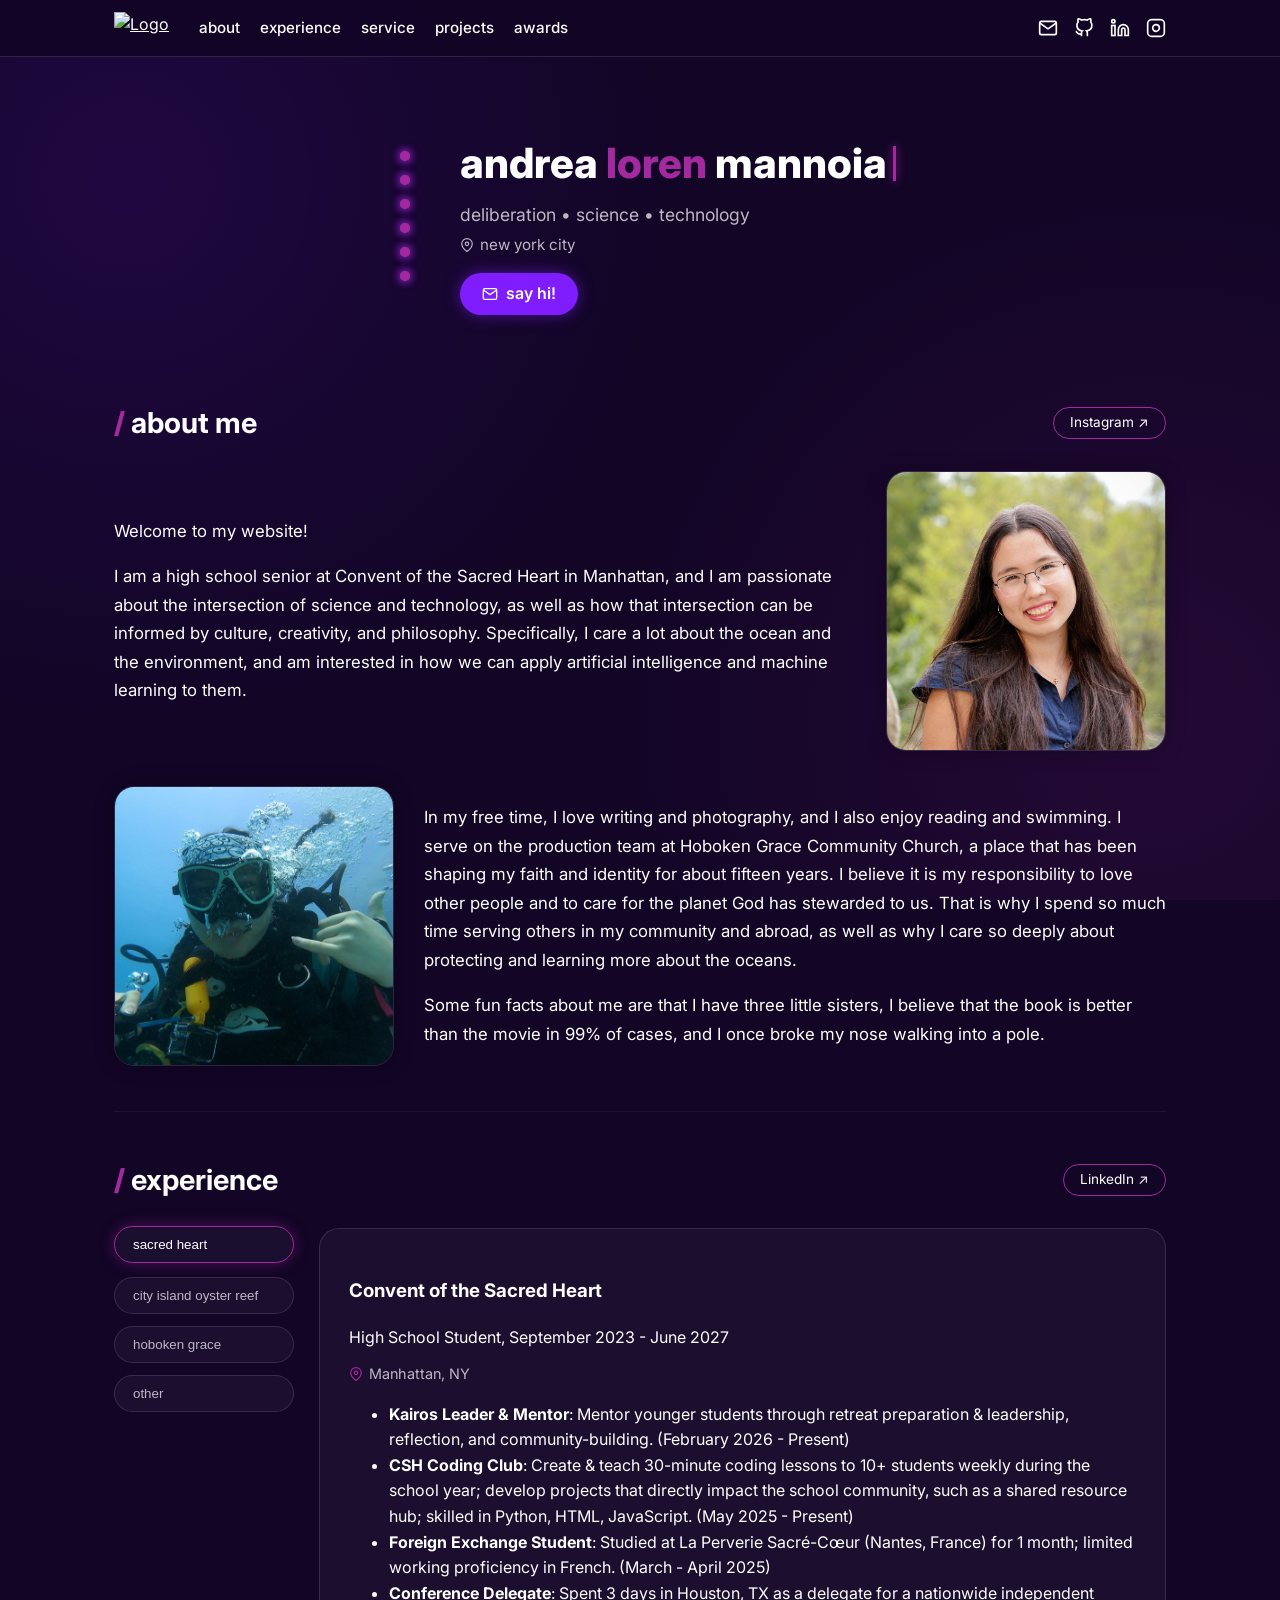
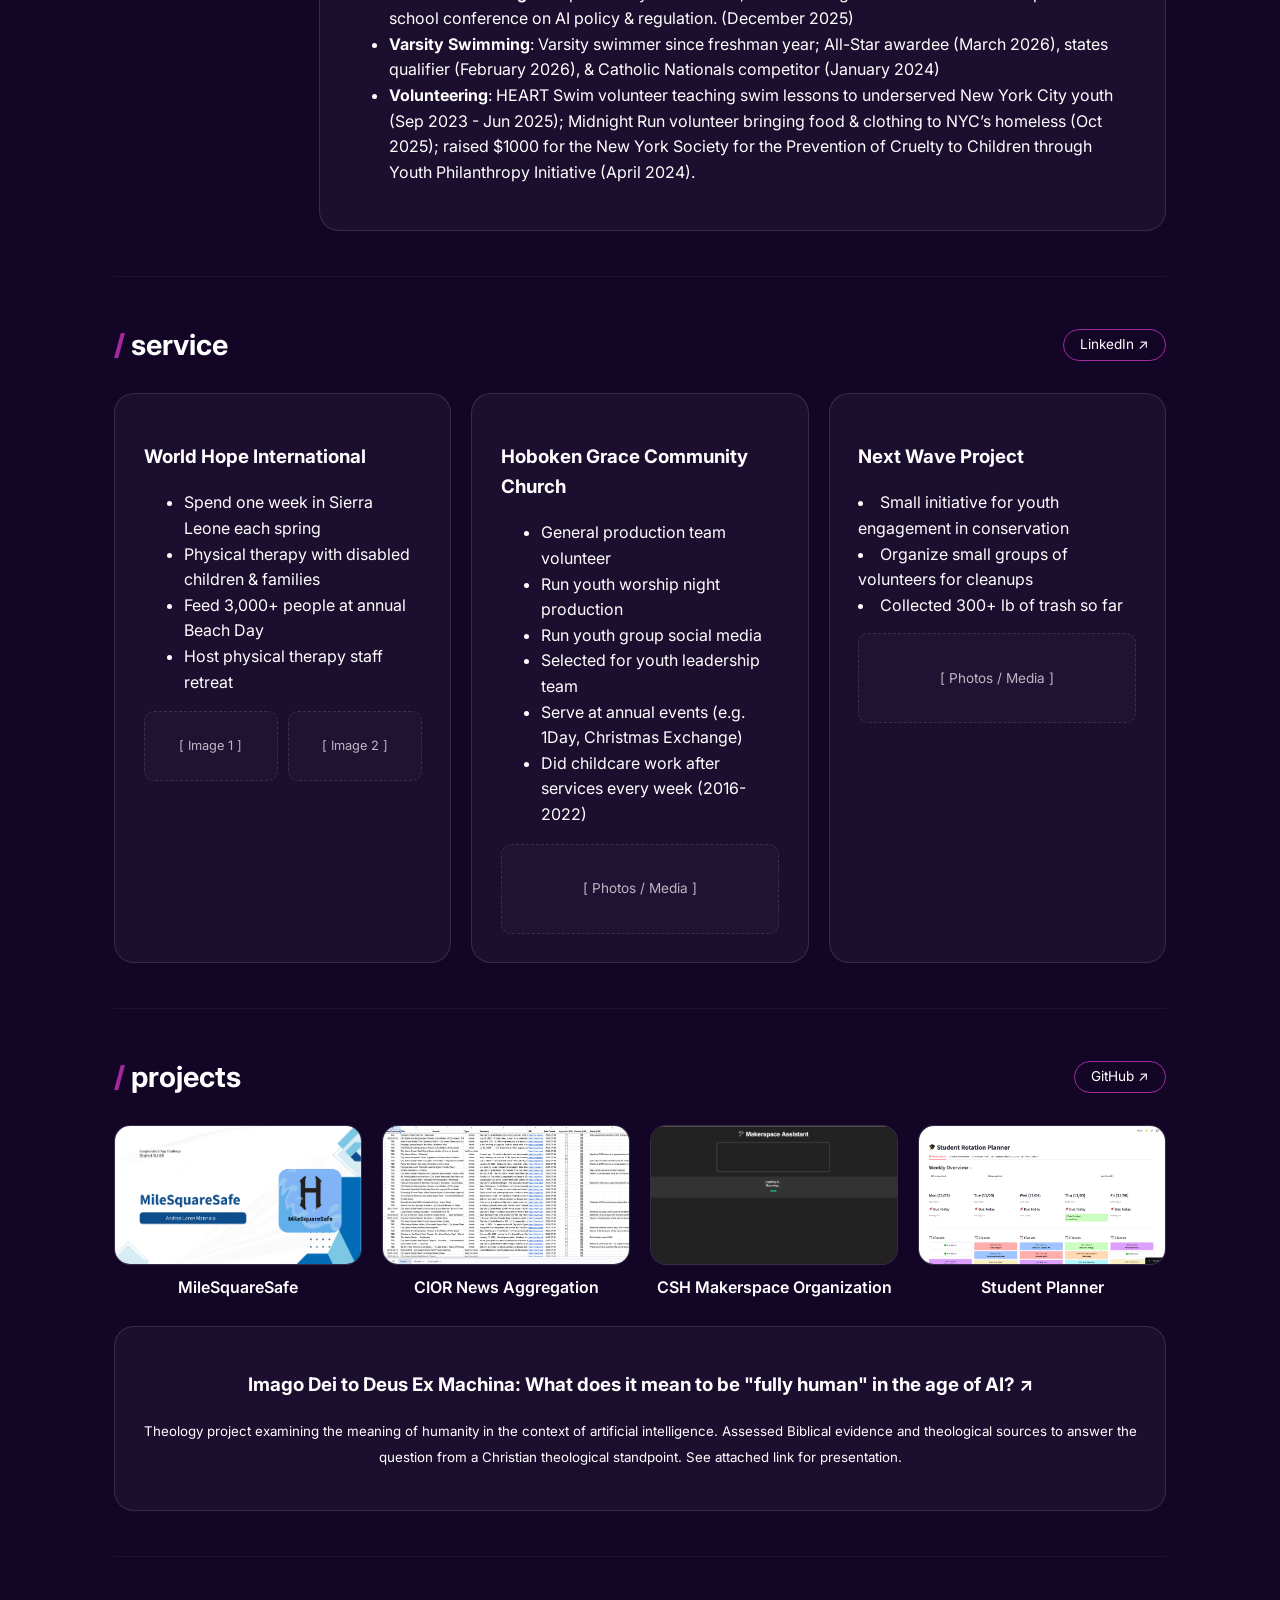
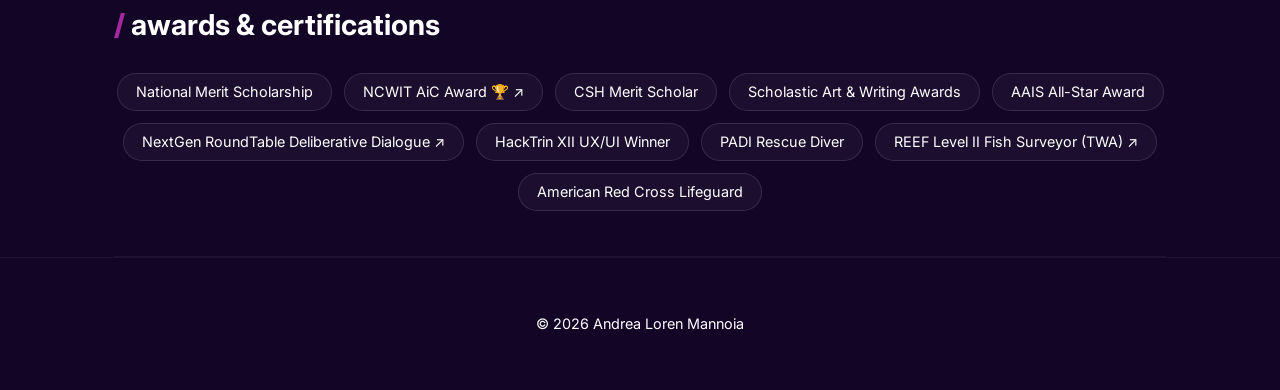
==== index.html @ 80b6802c "Update contact email and service details in index.html Updated contact email and improved service de" ====
<!DOCTYPE html>
<html lang="en">
<head>
    <meta charset="UTF-8">
    <meta name="viewport" content="width=device-width, initial-scale=1.0">
    <title>Loren Mannoia: Portfolio</title>
    <link rel="icon" type="image/png" href="icon.png">
    <link rel="stylesheet" href="style.css">
</head>
<body>

<!-- NAVIGATION BAR -->
<nav class="site-nav">
    <div class="nav-container"> 
        <div class="nav-left">
            <a href="#hero" class="nav-logo">
                <img src="icon.png" alt="Logo">
            </a>
            <ul class="nav-links">
                <li><a href="#about">about</a></li>
                <li><a href="#experience">experience</a></li>
                <li><a href="#service">service</a></li>
                <li><a href="#projects">projects</a></li>
                <li><a href="#awards">awards</a></li>
            </ul>
        </div>
        <div class="social-icons">
            <a href="mailto:andrea.loren.mannoia@gmail.com" title="Email">
                <svg width="20" height="20" viewBox="0 0 24 24" fill="none" stroke="currentColor" stroke-width="2"><path d="M4 4h16c1.1 0 2 .9 2 2v12c0 1.1-.9 2-2 2H4c-1.1 0-2-.9-2-2V6c0-1.1.9-2 2-2z"></path><polyline points="22,6 12,13 2,6"></polyline></svg>
            </a>
            <a href="https://github.com/andrea-loren" target="_blank" title="GitHub">
                <svg width="20" height="20" viewBox="0 0 24 24" fill="none" stroke="currentColor" stroke-width="2"><path d="M9 19c-5 1.5-5-2.5-7-3m14 6v-3.87a3.37 3.37 0 0 0-.94-2.61c3.14-.35 6.44-1.54 6.44-7A5.44 5.44 0 0 0 20 4.77 5.07 5.07 0 0 0 19.91 1S18.73.65 16 2.48a13.38 13.38 0 0 0-7 0C6.27.65 5.09 1 5.09 1A5.07 5.07 0 0 0 5 4.77a5.44 5.44 0 0 0-1.5 3.78c0 5.42 3.3 6.61 6.44 7A3.37 3.37 0 0 0 9 18.13V22"></path></svg>
            </a>
            <a href="https://linkedin.com/in/andrea-m-189483354" target="_blank" title="LinkedIn">
                <svg width="20" height="20" viewBox="0 0 24 24" fill="none" stroke="currentColor" stroke-width="2"><path d="M16 8a6 6 0 0 1 6 6v7h-4v-7a2 2 0 0 0-2-2 2 2 0 0 0-2 2v7h-4v-7a6 6 0 0 1 6-6z"></path><rect x="2" y="9" width="4" height="12"></rect><circle cx="4" cy="4" r="2"></circle></svg>
            </a>
            <a href="https://instagram.com/_andrea_loren" target="_blank" title="Instagram">
                <svg width="20" height="20" viewBox="0 0 24 24" fill="none" stroke="currentColor" stroke-width="2"><rect x="2" y="2" width="20" height="20" rx="5" ry="5"></rect><path d="M16 11.37A4 4 0 1 1 12.63 8 4 4 0 0 1 16 11.37z"></path><line x1="17.5" y1="6.5" x2="17.51" y2="6.5"></line></svg>
            </a>
        </div>
    </div>
</nav>

<main class="page-container">

    <!-- HERO SECTION -->
    <section id="hero" class="hero-terminal">
        <div class="hero-left">
            <div class="dna-wrapper-vertical">
                <div class="dna-dot" style="--i:1; --d:0s"></div>
                <div class="dna-dot" style="--i:2; --d:0.2s"></div>
                <div class="dna-dot" style="--i:3; --d:0.4s"></div>
                <div class="dna-dot" style="--i:4; --d:0.6s"></div>
                <div class="dna-dot" style="--i:5; --d:0.8s"></div>
                <div class="dna-dot" style="--i:6; --d:1.0s"></div>
                
                <div class="dna-dot second-strand" style="--i:1; --d:0s"></div>
                <div class="dna-dot second-strand" style="--i:2; --d:0.2s"></div>
                <div class="dna-dot second-strand" style="--i:3; --d:0.4s"></div>
                <div class="dna-dot second-strand" style="--i:4; --d:0.6s"></div>
                <div class="dna-dot second-strand" style="--i:5; --d:0.8s"></div>
                <div class="dna-dot second-strand" style="--i:6; --d:1.0s"></div>
            </div>
        </div>

        <div class="hero-right">
            <h1 class="typing-header"><strong><span id="typed-name"></span></strong><span class="custom-cursor"></span></h1>
            <p class="hero-subtitle">deliberation • science • technology</p>
            <p class="location-tag">
                <svg width="14" height="14" viewBox="0 0 24 24" fill="none" stroke="currentColor" stroke-width="2"><path d="M21 10c0 7-9 13-9 13s-9-6-9-13a9 9 0 0 1 18 0z"></path><circle cx="12" cy="10" r="3"></circle></svg> 
                new york city
            </p>
            
            <div class="hero-actions">
                <a href="mailto:andrea.loren.mannoia@gmail.com" class="glow-btn">
                    <svg width="16" height="16" viewBox="0 0 24 24" fill="none" stroke="currentColor" stroke-width="2"><path d="M4 4h16c1.1 0 2 .9 2 2v12c0 1.1-.9 2-2 2H4c-1.1 0-2-.9-2-2V6c0-1.1.9-2 2-2z"></path><polyline points="22,6 12,13 2,6"></polyline></svg>
                    say hi!
                </a>
            </div>
        </div>
    </section>

    <!-- 1. ABOUT ME -->
    <section id="about" class="section-block">
        <div class="section-header">
            <h2><span class="pink-slash">/</span> about me</h2>
            <a href="https://instagram.com/_andrea_loren" target="_blank" class="social-badge">Instagram ↗</a>
        </div>
    
        <div class="about-content-wrapper">
            <!-- Row 1: Text Left, Image Right -->
            <div class="about-row">
                <div class="about-text">
                    <p>Welcome to my website!</p>
                    <p>I am a high school senior at Convent of the Sacred Heart in Manhattan, and I am passionate about the intersection of science and technology, as well as how that intersection can be informed by culture, creativity, and philosophy. Specifically, I care a lot about the ocean and the environment, and am interested in how we can apply artificial intelligence and machine learning to them.</p>                </div>
                <div class="about-photo-frame">
                    <img src="headshot.jpg" alt="Loren Headshot" class="responsive-photo">
                </div>
            </div>
    
            <!-- Row 2: Image Left, Text Right -->
            <div class="about-row reverse">
                <div class="about-photo-frame">
                    <img src="scuba.jpg" alt="Loren Scuba" class="responsive-photo">
                </div>
                <div class="about-text">
                    <p>In my free time, I love writing and photography, and I also enjoy reading and swimming. I serve on the production team at Hoboken Grace Community Church, a place that has been shaping my faith and identity for about fifteen years. I believe it is my responsibility to love other people and to care for the planet God has stewarded to us. That is why I spend so much time serving others in my community and abroad, as well as why I care so deeply about protecting and learning more about the oceans.</p>
                    <p>Some fun facts about me are that I have three little sisters, I believe that the book is better than the movie in 99% of cases, and I once broke my nose walking into a pole.</p>
                </div>
            </div>
        </div>
    </section>

    <!-- 2. EXPERIENCE -->
    <section id="experience" class="section-block">
        <div class="section-header">
            <h2><span class="pink-slash">/</span> experience</h2>
            <a href="https://linkedin.com/in/andreamannoia" target="_blank" class="social-badge">LinkedIn ↗</a>
        </div>

        <div class="exp-wrapper">
            <div class="exp-tabs-column">
                <button class="exp-pill active" data-tab="tab-csh">sacred heart</button>
                <button class="exp-pill" data-tab="tab-cior">city island oyster reef</button>
                <button class="exp-pill" data-tab="tab-hoboken">hoboken grace</button>
                <button class="exp-pill" data-tab="tab-other">other</button>
            </div>

            <div class="exp-card">
                <div id="tab-csh" class="exp-pane active">
                    <h3>Convent of the Sacred Heart</h3>
                    <p>High School Student, September 2023 - June 2027</p>
                    <p class="sub-location">
                        <svg width="14" height="14" viewBox="0 0 24 24" fill="none" stroke="currentColor" stroke-width="2"><path d="M21 10c0 7-9 13-9 13s-9-6-9-13a9 9 0 0 1 18 0z"></path><circle cx="12" cy="10" r="3"></circle></svg>
                        Manhattan, NY
                    </p>
                    <ul>
                        <li><strong>Kairos Leader & Mentor</strong>: Mentor younger students through retreat preparation & leadership, reflection, and community-building. (February 2026 - Present)</li>
                        <li><strong>CSH Coding Club</strong>: Create & teach 30-minute coding lessons to 10+ students weekly during the school year; develop projects that directly impact the school community, such as a shared resource hub; skilled in Python, HTML, JavaScript. (May 2025 - Present)</li>
                        <li><strong>Foreign Exchange Student</strong>: Studied at La Perverie Sacré-Cœur (Nantes, France) for 1 month; limited working proficiency in French. (March - April 2025)</li>
                        <li><strong>Conference Delegate</strong>: Spent 3 days in Houston, TX as a delegate for a nationwide independent school conference on AI policy & regulation. (December 2025)</li>
                        <li><strong>Varsity Swimming</strong>: Varsity swimmer since freshman year; All-Star awardee (March 2026), states qualifier (February 2026), & Catholic Nationals competitor (January 2024)</li>
                        <li><strong>Volunteering</strong>: HEART Swim volunteer teaching swim lessons to underserved New York City youth (Sep 2023 - Jun 2025); Midnight Run volunteer bringing food & clothing to NYC’s homeless (Oct 2025); raised $1000 for the New York Society for the Prevention of Cruelty to Children through Youth Philanthropy Initiative (April 2024).</li>
                    </ul>
                </div>

                <div id="tab-cior" class="exp-pane">
                    <h3>City Island Oyster Reef (CIOR)</h3>
                    <p>Intern, May 2026 - Present</p>
                    <p class="sub-location">
                        <svg width="14" height="14" viewBox="0 0 24 24" fill="none" stroke="currentColor" stroke-width="2"><path d="M21 10c0 7-9 13-9 13s-9-6-9-13a9 9 0 0 1 18 0z"></path><circle cx="12" cy="10" r="3"></circle></svg>
                        Bronx, NY
                    </p>
                    <ul>
                        <li><strong>AI & Conservation</strong>: Integrating object-recognition computer vision models to automate oyster spat counting in Long Island Sound.</li>
                        <li><strong>AI & Media</strong>: Coding an automated content aggregator scraping the web for online references to CIOR for website publication.</li>
                        <li><strong>Fieldwork</strong>: Conduct oyster reef restoration fieldwork and monitor water quality across New York Harbor; participate in & organize shoreline cleanups.</li>
                        <li><strong>Outreach</strong>: Represent the organization at public outreach events including City of Water Day, Water Jubilee, & local tabling events.</li>
                    </ul>
                </div>

                <div id="tab-hoboken" class="exp-pane">
                    <h3>Hoboken Grace Community Church</h3>
                    <p>Volunteer & Member, 2011 - present</p>
                    <p class="sub-location">
                        <svg width="14" height="14" viewBox="0 0 24 24" fill="none" stroke="currentColor" stroke-width="2"><path d="M21 10c0 7-9 13-9 13s-9-6-9-13a9 9 0 0 1 18 0z"></path><circle cx="12" cy="10" r="3"></circle></svg>
                        Hoboken, NJ
                    </p>
                    <ul>
                        <li><strong>Production Team Volunteer</strong>: Volunteer on tech, AV, and live broadcast operations for weekly services.</li>
                        <li><strong>Media Manager</strong>: Run youth group social media & create content.</li>
                        <li><strong>VIBE Student Leadership</strong>: Selected for youth student leadership program based on faith-based leadership qualities.</li>
                        <li><strong>Intern</strong>: Paid audio & visual technology intern for Sunday production & programming. (June - August 2024)</li>
                    </ul>
                </div>

                <div id="tab-other" class="exp-pane">
                    <h3>Other</h3>
                    <ul>
                        <li><strong>Pleasure Pools Lifeguard</strong>: Maintain swimmer safety and enforce pool regulations; work collaboratively with fellow guards in a high-responsibility environment. (June 2024 - Present)</li>
                        <li><strong>Cold Spring Harbor Laboratory</strong>: Conducted polymerase chain reaction (PCR) amplification, restriction enzyme digestion, plasmid analysis, genome sequencing, and gel electrophoresis to analyze bacterial and human DNA samples. (August 2025)</li>
                        <li><strong>SeaSmart Junior Ambassador</strong>: Award $3,500+ in scholarships to young women to attend SeaSmart’s summer programming; represent SeaSmart at local events like Beneath the Sea Scuba Expo; fundraise & complete outreach for the organization. (July 2025 - Present)</li>
                        <li><strong>Girls Who Code</strong>: Summer 2025 & Fall 2025 student; participant in Industry Immersion Days. (July - November 2025)</li>
                        <li><strong>Eagle Aquatic Club</strong>: Year-round club swimmer; practice 4-6 times per week, 2 hours per practice. (September 2018 - Present)</li>
                        <li><strong>Open-Water Swimming</strong>: Race in events independently like the Spuyten Duyvil 10K (2025), Key West 2mi (2025), Lake George 2.5K (2024), & more.</li>
                    </ul>
                </div>
            </div>
        </div>
    </section>

    <!-- 3. SERVICE -->
    <section id="service" class="section-block">
        <div class="section-header">
            <h2><span class="pink-slash">/</span> service</h2>
            <a href="https://linkedin.com/in/andreamannoia" target="_blank" class="social-badge">LinkedIn ↗</a>
        </div>

        <div class="service-grid">
            <div class="service-card">
                <h3>World Hope International</h3>
                <ul>
                    <li>Spend one week in Sierra Leone each spring</li>
                    <li>Physical therapy with disabled children & families</li>
                    <li>Feed 3,000+ people at annual Beach Day</li>
                    <li>Host physical therapy staff retreat</li>
                </ul>
                <div class="img-row">
                    <div class="mini-photo-slot">[ Image 1 ]</div>
                    <div class="mini-photo-slot">[ Image 2 ]</div>
                </div>
            </div>

            <div class="service-card">
                <h3>Hoboken Grace Community Church</h3>
                <ul>
                    <li>General production team volunteer</li>
                    <li>Run youth worship night production</li>
                    <li>Run youth group social media</li>
                    <li>Selected for youth leadership team</li>
                    <li>Serve at annual events (e.g. 1Day, Christmas Exchange)</li>
                    <li>Did childcare work after services every week (2016-2022)</li>
                </ul>
                <div class="full-photo-slot">[ Photos / Media ]</div>
            </div>

            <div class="service-card">
                <h3>Next Wave Project</h3>
                <li>Small initiative for youth engagement in conservation</li>
                <li>Organize small groups of volunteers for cleanups</li>
                <li>Collected 300+ lb of trash so far</li>
                <div class="full-photo-slot">[ Photos / Media ]</div>
            </div>
        </div>
    </section>

    <!-- 4. PROJECTS -->
    <section id="projects" class="section-block">
        <div class="section-header">
            <h2><span class="pink-slash">/</span> projects</h2>
            <a href="https://github.com/andrea-loren" target="_blank" class="social-badge">GitHub ↗</a>
        </div>

        <div class="projects-grid">
            <a href="https://www.youtube.com/watch?v=CvLqiXtFUvQ&t=47s" target="_blank" class="project-item">
                <div class="project-thumb">
                    <img src="milesquaresafe.jpg" alt="Mile Square Safe Preview" class="responsive-photo">
                </div>
                <div class="project-caption">MileSquareSafe</div>
            </a>

            <a href="https://github.com/andrea-loren/cior-news-aggregation" target="_blank" class="project-item">
                <div class="project-thumb">
                    <img src="cior-news.jpg" alt="CIOR news aggregator preview" class="responsive-photo">
                </div>
                <div class="project-caption">CIOR News Aggregation</div>
            </a>

            <a href="https://github.com/andrea-loren/makerspace-ai-project" target="_blank" class="project-item">
                <div class="project-thumb">
                    <img src="makerspace-ai.jpg" alt="CSH Makerspace AI preview" class="responsive-photo">
                </div>
                <div class="project-caption">CSH Makerspace Organization</div>
            </a>

            <a href="https://github.com/andrea-loren/student-planner" target="_blank" class="project-item">
                <div class="project-thumb">
                    <img src="planner.jpg" alt="Student planner preview" class="responsive-photo">
                </div>
                <div class="project-caption">Student Planner</div>
            </a>
        </div>

        <div class="canva-card-wrapper">
            <a href="https://drive.google.com/file/d/1rwr83MKaAh2KxAet3-9Y53NLVL0qVQqS/view?usp=sharing" target="_blank" class="canva-card">
                <h3>Imago Dei to Deus Ex Machina: What does it mean to be "fully human" in the age of AI? ↗</h3>
                <p><small>Theology project examining the meaning of humanity in the context of artificial intelligence. Assessed Biblical evidence and theological sources to answer the question from a Christian theological standpoint. See attached link for presentation.</small></p>
            </a>
        </div>
    </section>

    <!-- 5. AWARDS & CERTIFICATIONS -->
    <section id="awards" class="section-block">
        <div class="section-header">
            <h2><span class="pink-slash">/</span> awards & certifications</h2>
        </div>
        
        <div class="awards-grid">
            <span class="award-pill">National Merit Scholarship</span>
            <a href="https://www.aspirations.org/people/andrea-m/157993" target="_blank" class="award-pill clickable">NCWIT AiC Award 🏆 ↗</a>
            <span class="award-pill">CSH Merit Scholar</span>
            <span class="award-pill">Scholastic Art & Writing Awards</span>
            <span class="award-pill">AAIS All-Star Award</span>
            <a href="https://credsverse.com/credentials/4ce94ec6-86a4-4b46-ad48-a8f5bddfc6a1?preview=1" target="_blank" class="award-pill clickable">NextGen RoundTable Deliberative Dialogue ↗</a>
            <span class="award-pill">HackTrin XII UX/UI Winner</span>
            <span class="award-pill">PADI Rescue Diver</span>
            <a href="https://www.reef.org/news/enews/making-it-count-october-2025/citizen-science-corner-july-september-2025-achievements" target="_blank" class="award-pill clickable">REEF Level II Fish Surveyor (TWA) ↗</a>
            <span class="award-pill">American Red Cross Lifeguard</span>
        </div>
    </section>

</main>

<!-- CLEAN FOOTER -->
<footer class="site-footer">
    <p>© 2026 Andrea Loren Mannoia</p>
</footer>

<script src="script.js" defer></script>
</body>
</html>
---- style.css ----
/* ==========================================================================
   1. FONTS, VARIABLES & GLOBAL RESETS
   ========================================================================== */
@import url('https://fonts.googleapis.com/css2?family=Inter:wght@300;400;600;700;800&display=swap');

:root {
    --bg-dark: #120526;       
    --accent-bright: #7F1DFF; 
    --accent-pink: #A3299E;   
    --text-white: #FFFFFF;
    --text-muted: #BDB7C5;
    --glass-bg: rgba(255, 255, 255, 0.04);
    --glass-border: rgba(255, 255, 255, 0.12);
}

html {
    scroll-behavior: smooth;
}

* {
    box-sizing: border-box;
}

body {
    background-color: var(--bg-dark);
    background-image: radial-gradient(circle at 10% 20%, rgba(127, 29, 255, 0.12) 0%, transparent 40%),
                      radial-gradient(circle at 90% 80%, rgba(163, 41, 158, 0.12) 0%, transparent 40%);
    background-attachment: fixed;
    color: var(--text-white);
    font-family: 'Inter', sans-serif;
    margin: 0;
    line-height: 1.6;
    min-height: 100vh;
    padding-top: 70px;
}

h1, h2, h3, h4, p, li, span, a {
    color: var(--text-white);
}

.pink-slash, .pink-text {
    color: var(--accent-pink) !important;
    font-weight: 800 !important;
}

.page-container {
    max-width: 1100px;
    margin: 0 auto;
    padding: 0 24px;
}

/* ==========================================================================
   2. NAVIGATION BAR
   ========================================================================== */
.site-nav {
    position: fixed;
    top: 0;
    left: 0;
    width: 100%;
    background: rgba(18, 5, 38, 0.94);
    border-bottom: 1px solid var(--glass-border);
    backdrop-filter: blur(8px);
    z-index: 1000;
    padding: 12px 0;
}

.nav-container {
    max-width: 1100px;
    margin: 0 auto;
    display: flex;
    justify-content: space-between;
    align-items: center;
    padding: 0 24px;
}

.nav-left {
    display: flex;
    align-items: center;
    gap: 30px;
}

.nav-logo img {
    height: 32px;
    width: auto;
    display: block;
}

.nav-links {
    display: flex;
    gap: 20px;
    list-style: none;
    margin: 0;
    padding: 0;
}

.nav-links a {
    text-decoration: none;
    font-size: 0.95rem;
    font-weight: 500;
    color: var(--text-white);
    transition: color 0.2s ease;
}

.nav-links a:hover {
    color: var(--accent-pink);
}

.social-icons {
    display: flex;
    gap: 16px;
    align-items: center;
}

.social-icons a {
    color: var(--text-white);
    display: flex;
    align-items: center;
    transition: color 0.2s ease, transform 0.2s ease;
}

.social-icons a:hover {
    color: var(--accent-pink);
    transform: translateY(-2px);
}

/* ==========================================================================
   3. HERO SECTION & DNA ANIMATION
   ========================================================================== */
.hero-terminal {
    display: flex;
    align-items: center;
    justify-content: center;
    gap: 35px;
    padding: 60px 0 40px 0;
    width: fit-content;
    margin: 0 auto;
}

.hero-left {
    width: 40px;
    height: 150px;
    flex-shrink: 0;
    position: relative;
}

.hero-right {
    text-align: left;
}

.typing-header {
    font-size: 2.6rem;
    margin: 0 0 4px 0;
    display: inline-flex;
    align-items: center;
    font-weight: 800;
}

.typing-header strong {
    font-weight: 800;
}

/* Permanent Neon Pink Cursor */
.custom-cursor {
    display: inline-block !important;
    width: 3px !important;
    height: 2.2rem !important;
    background-color: var(--accent-pink) !important;
    box-shadow: 0 0 10px var(--accent-pink) !important;
    margin-left: 6px !important;
    animation: blink-cursor 0.75s infinite !important;
    vertical-align: middle !important;
}

@keyframes blink-cursor {
    0%, 100% { opacity: 1; }
    50% { opacity: 0; }
}

.hero-subtitle {
    font-size: 1.1rem;
    color: var(--text-muted);
    margin: 0 0 4px 0;
}

.location-tag {
    color: var(--text-muted);
    font-size: 0.95rem;
    margin: 0 0 16px 0;
    display: flex;
    align-items: center;
    gap: 6px;
}

.dna-wrapper-vertical {
    position: relative;
    width: 40px;
    height: 150px;
}

.dna-wrapper-vertical .dna-dot {
    position: absolute;
    width: 10px;
    height: 10px;
    background: var(--accent-bright);
    border-radius: 50%;
    box-shadow: 0 0 10px var(--accent-bright);
    left: 15px;
    top: calc(4px + (var(--i) - 1) * 24px);
    animation: dna-twist-vertical 2s ease-in-out infinite;
    animation-delay: var(--d);
}

.dna-wrapper-vertical .second-strand {
    background: var(--accent-pink);
    box-shadow: 0 0 10px var(--accent-pink);
    animation-name: dna-twist-vertical-reverse;
}

@keyframes dna-twist-vertical {
    0%, 100% { transform: translateX(-18px) scale(1.2); opacity: 1; }
    50% { transform: translateX(18px) scale(0.7); opacity: 0.4; }
}

@keyframes dna-twist-vertical-reverse {
    0%, 100% { transform: translateX(18px) scale(0.7); opacity: 0.4; }
    50% { transform: translateX(-18px) scale(1.2); opacity: 1; }
}

.glow-btn {
    display: inline-flex;
    align-items: center;
    gap: 8px;
    padding: 8px 22px;
    border-radius: 50px;
    font-weight: 600;
    text-decoration: none;
    color: #ffffff;
    background-color: var(--accent-bright);
    box-shadow: 0 0 15px rgba(127, 29, 255, 0.5);
    transition: transform 0.2s ease, box-shadow 0.2s ease;
}

.glow-btn:hover {
    transform: translateY(-2px);
    box-shadow: 0 0 25px rgba(127, 29, 255, 0.85);
}

/* ==========================================================================
   4. SECTIONS & ABOUT ME (SQUARE PHOTO FRAMING)
   ========================================================================== */
.section-block {
    padding: 45px 0;
    border-bottom: 1px solid rgba(255, 255, 255, 0.05);
}

.section-header {
    display: flex;
    justify-content: space-between;
    align-items: center;
    margin-bottom: 25px;
}

.section-header.center {
    justify-content: center;
}

.section-header h2 {
    margin: 0;
    font-size: 1.8rem;
    font-weight: 700;
}

.social-badge {
    border: 1px solid var(--accent-pink);
    color: var(--text-white);
    padding: 4px 16px;
    border-radius: 30px;
    text-decoration: none;
    font-size: 0.85rem;
    transition: all 0.2s ease;
}

.social-badge:hover {
    background: var(--accent-pink);
    box-shadow: 0 0 12px rgba(163, 41, 158, 0.5);
}

.about-content-wrapper {
    display: flex;
    flex-direction: column;
    gap: 35px;
}

.about-row {
    display: flex;
    gap: 30px;
    align-items: center;
}

.about-row.reverse {
    flex-direction: row;
}

.about-text {
    flex: 1;
    font-size: 1.05rem;
    line-height: 1.7;
    background: transparent !important;
}

.about-photo-frame {
    width: 280px;
    height: 280px;
    aspect-ratio: 1 / 1;
    flex-shrink: 0;
    border-radius: 20px;
    overflow: hidden;
    border: 1px solid var(--glass-border);
    box-shadow: 0 0 20px rgba(0, 0, 0, 0.3);
}

.responsive-photo {
    width: 100%;
    height: 100%;
    object-fit: cover;
    object-position: top center;
    display: block;
}

.photo-placeholder {
    width: 100%;
    height: 100%;
    background: var(--glass-bg);
    border: 1px dashed var(--glass-border);
    border-radius: 20px;
    display: flex;
    justify-content: center;
    align-items: center;
    color: var(--text-muted);
}

/* ==========================================================================
   5. EXPERIENCE SECTION
   ========================================================================== */
.exp-wrapper {
    display: flex;
    gap: 25px;
    align-items: flex-start;
}

.exp-tabs-column {
    display: flex;
    flex-direction: column;
    gap: 12px;
    width: 180px;
    flex-shrink: 0;
}

.exp-pill {
    background: var(--glass-bg);
    border: 1px solid var(--glass-border);
    color: var(--text-muted);
    padding: 10px 18px;
    border-radius: 50px;
    cursor: pointer;
    text-align: left;
    font-weight: 500;
    transition: all 0.2s ease;
}

.exp-pill:hover, .exp-pill.active {
    border-color: var(--accent-pink);
    color: var(--text-white);
    box-shadow: 0 0 15px rgba(163, 41, 158, 0.4);
    transform: translateY(-2px);
}

.exp-card {
    flex: 1;
    background: var(--glass-bg);
    border: 1px solid var(--glass-border);
    border-radius: 20px;
    padding: 1.8rem;
    transition: transform 0.2s ease, border-color 0.2s ease, box-shadow 0.2s ease;
}

.exp-card:hover {
    border-color: var(--accent-pink);
    box-shadow: 0 0 20px rgba(163, 41, 158, 0.3);
    transform: translateY(-3px);
}

.exp-pane { display: none; }
.exp-pane.active { display: block; }

.sub-location {
    color: var(--text-muted);
    font-size: 0.9rem;
    margin: -4px 0 12px 0;
    display: flex;
    align-items: center;
    gap: 6px;
}

.sub-location svg {
    color: var(--accent-pink);
    flex-shrink: 0;
}

/* ==========================================================================
   6. SERVICE SECTION
   ========================================================================== */
.service-grid {
    display: grid;
    grid-template-columns: repeat(auto-fit, minmax(280px, 1fr));
    gap: 20px;
}

.service-card {
    background: var(--glass-bg);
    border: 1px solid var(--glass-border);
    border-radius: 20px;
    padding: 1.8rem;
    transition: transform 0.2s ease, border-color 0.2s ease, box-shadow 0.2s ease;
}

.service-card:hover {
    border-color: var(--accent-pink);
    box-shadow: 0 0 20px rgba(163, 41, 158, 0.3);
    transform: translateY(-4px);
}

.img-row {
    display: flex;
    gap: 10px;
    margin-top: 15px;
}

.mini-photo-slot {
    flex: 1;
    height: 70px;
    background: rgba(255, 255, 255, 0.02);
    border: 1px dashed var(--glass-border);
    border-radius: 10px;
    display: flex;
    justify-content: center;
    align-items: center;
    font-size: 0.8rem;
    color: var(--text-muted);
    overflow: hidden;
}

.full-photo-slot {
    margin-top: 15px;
    height: 90px;
    background: rgba(255, 255, 255, 0.02);
    border: 1px dashed var(--glass-border);
    border-radius: 10px;
    display: flex;
    justify-content: center;
    align-items: center;
    font-size: 0.85rem;
    color: var(--text-muted);
    overflow: hidden;
}

/* ==========================================================================
   7. PROJECTS SECTION
   ========================================================================== */
.projects-grid {
    display: grid;
    grid-template-columns: repeat(auto-fit, minmax(200px, 1fr));
    gap: 20px;
}

.project-item {
    text-decoration: none;
    display: flex;
    flex-direction: column;
    align-items: center;
    transition: transform 0.2s ease;
}

.project-item:hover {
    transform: translateY(-4px);
}

.project-thumb {
    width: 100%;
    height: 140px;
    background: var(--glass-bg);
    border: 1px solid var(--glass-border);
    border-radius: 16px;
    display: flex;
    justify-content: center;
    align-items: center;
    color: var(--text-muted);
    font-size: 0.85rem;
    transition: border-color 0.2s ease, box-shadow 0.2s ease;
    overflow: hidden;
}

.project-item:hover .project-thumb {
    border-color: var(--accent-pink);
    box-shadow: 0 0 20px rgba(163, 41, 158, 0.35);
}

.project-caption {
    margin-top: 10px;
    font-weight: 600;
    color: var(--text-white);
}

.canva-card-wrapper {
    margin-top: 25px;
}

.canva-card {
    display: block;
    background: var(--glass-bg);
    border: 1px solid var(--glass-border);
    border-radius: 20px;
    padding: 1.5rem;
    text-align: center;
    text-decoration: none;
    transition: all 0.2s ease;
}

.canva-card:hover {
    border-color: var(--accent-pink);
    box-shadow: 0 0 20px rgba(163, 41, 158, 0.35);
    transform: translateY(-3px);
}

/* ==========================================================================
   8. AWARDS & FOOTER (FLEXBOX NO-OVERLAP PILLS)
   ========================================================================== */
.awards-grid {
    display: flex;
    flex-wrap: wrap;
    justify-content: center;
    align-items: center;
    gap: 12px;
    margin-top: 15px;
    width: 100%;
}

.award-pill {
    display: inline-flex;
    align-items: center;
    background: var(--glass-bg);
    border: 1px solid var(--glass-border);
    padding: 8px 18px;
    border-radius: 50px;
    font-size: 0.9rem;
    line-height: 1.4;
    text-decoration: none;
    color: var(--text-white);
    transition: all 0.2s ease;
    max-width: 100%;
    word-break: break-word;
}

.award-pill:hover {
    border-color: var(--accent-bright);
    box-shadow: 0 0 16px var(--accent-bright);
    transform: translateY(-2px);
}

.award-pill.clickable {
    cursor: pointer;
}

.award-pill.clickable:hover {
    border-color: var(--accent-pink);
    box-shadow: 0 0 18px rgba(163, 41, 158, 0.5);
    color: var(--text-white);
}

.site-footer {
    text-align: center;
    padding: 40px 0;
    border-top: 1px solid rgba(255, 255, 255, 0.05);
    color: var(--text-muted);
    font-size: 0.9rem;
}

/* ==========================================================================
   9. MEDIA QUERIES (MOBILE RESPONSIVENESS)
   ========================================================================== */
@media (max-width: 768px) {
    .about-row, .about-row.reverse {
        flex-direction: column;
    }
    .about-photo-frame {
        width: 100%;
        max-width: 300px;
        height: auto;
        aspect-ratio: 1 / 1;
    }
    .exp-wrapper { 
        flex-direction: column; 
    }
    .exp-tabs-column { 
        width: 100%; 
        flex-direction: row; 
        overflow-x: auto; 
    }
    .hero-terminal { 
        flex-direction: column; 
        text-align: center; 
    }
    .nav-links { 
        display: none; 
    }
}
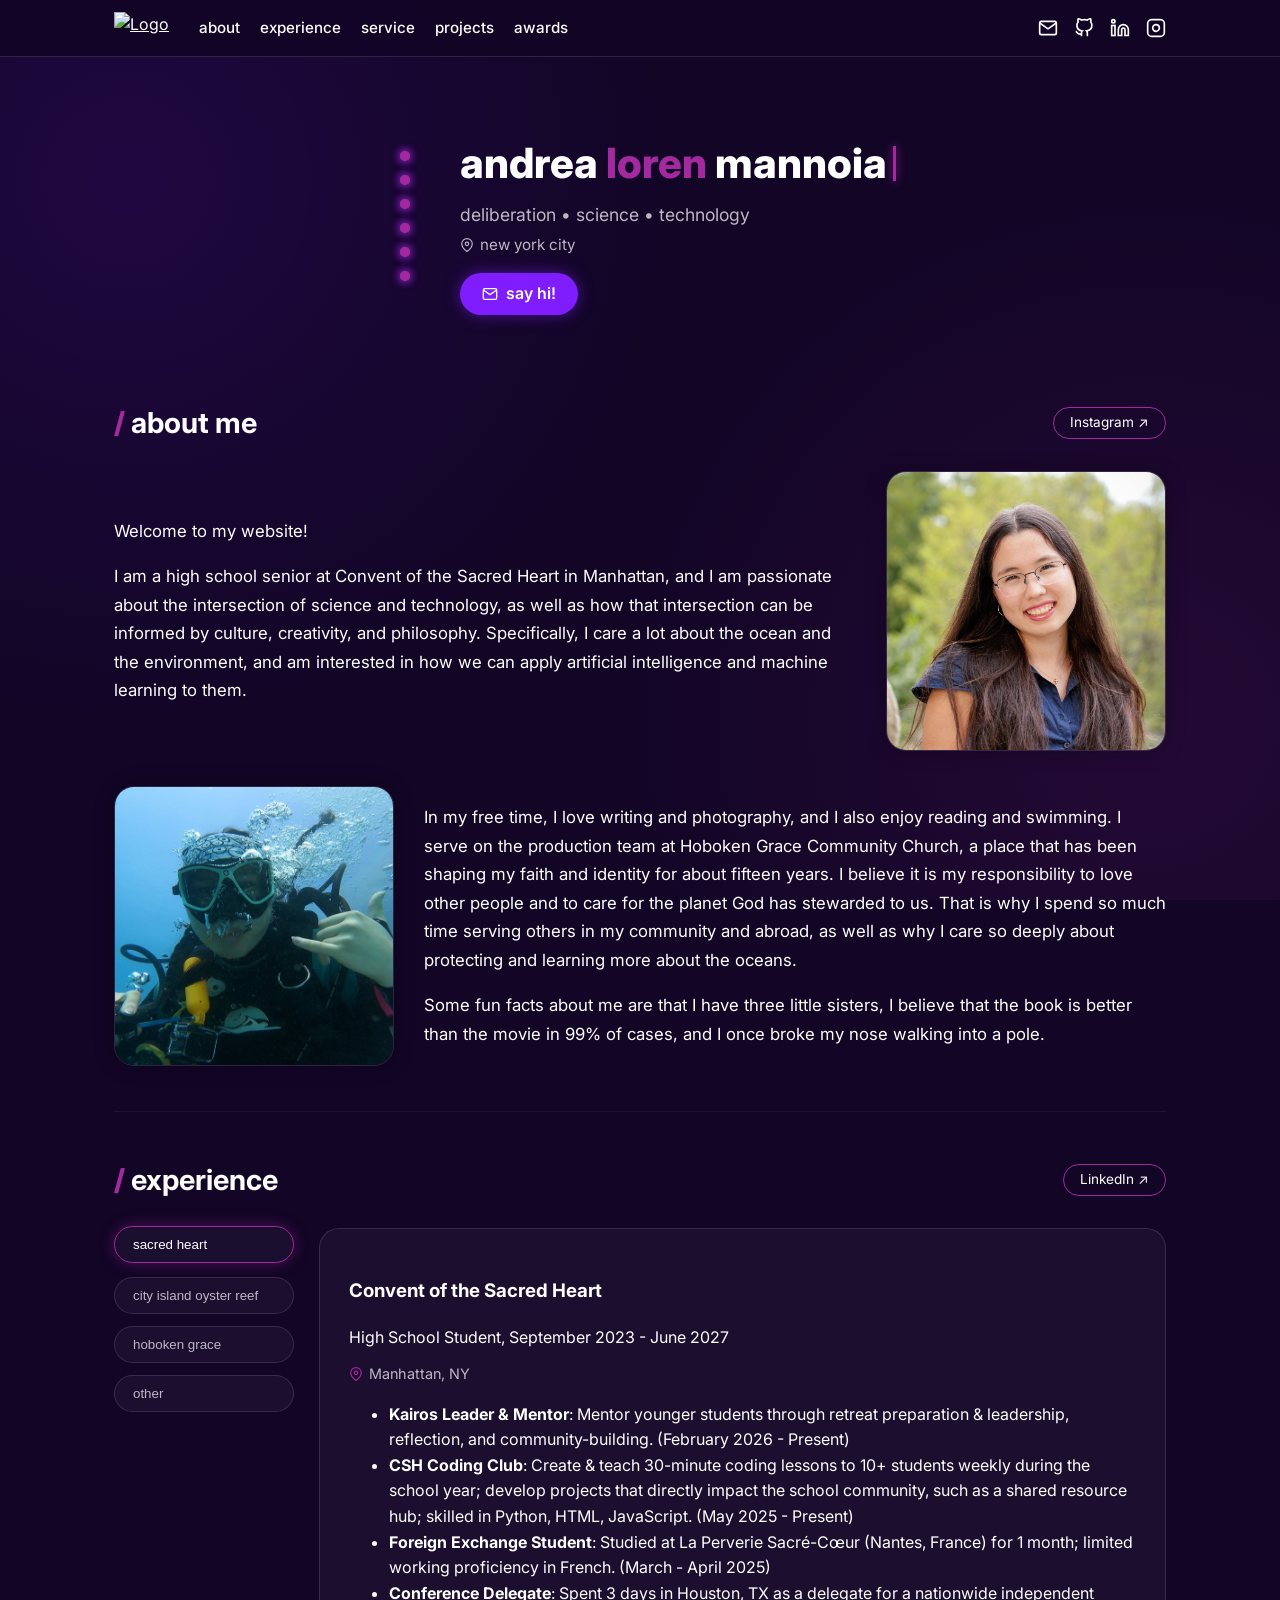
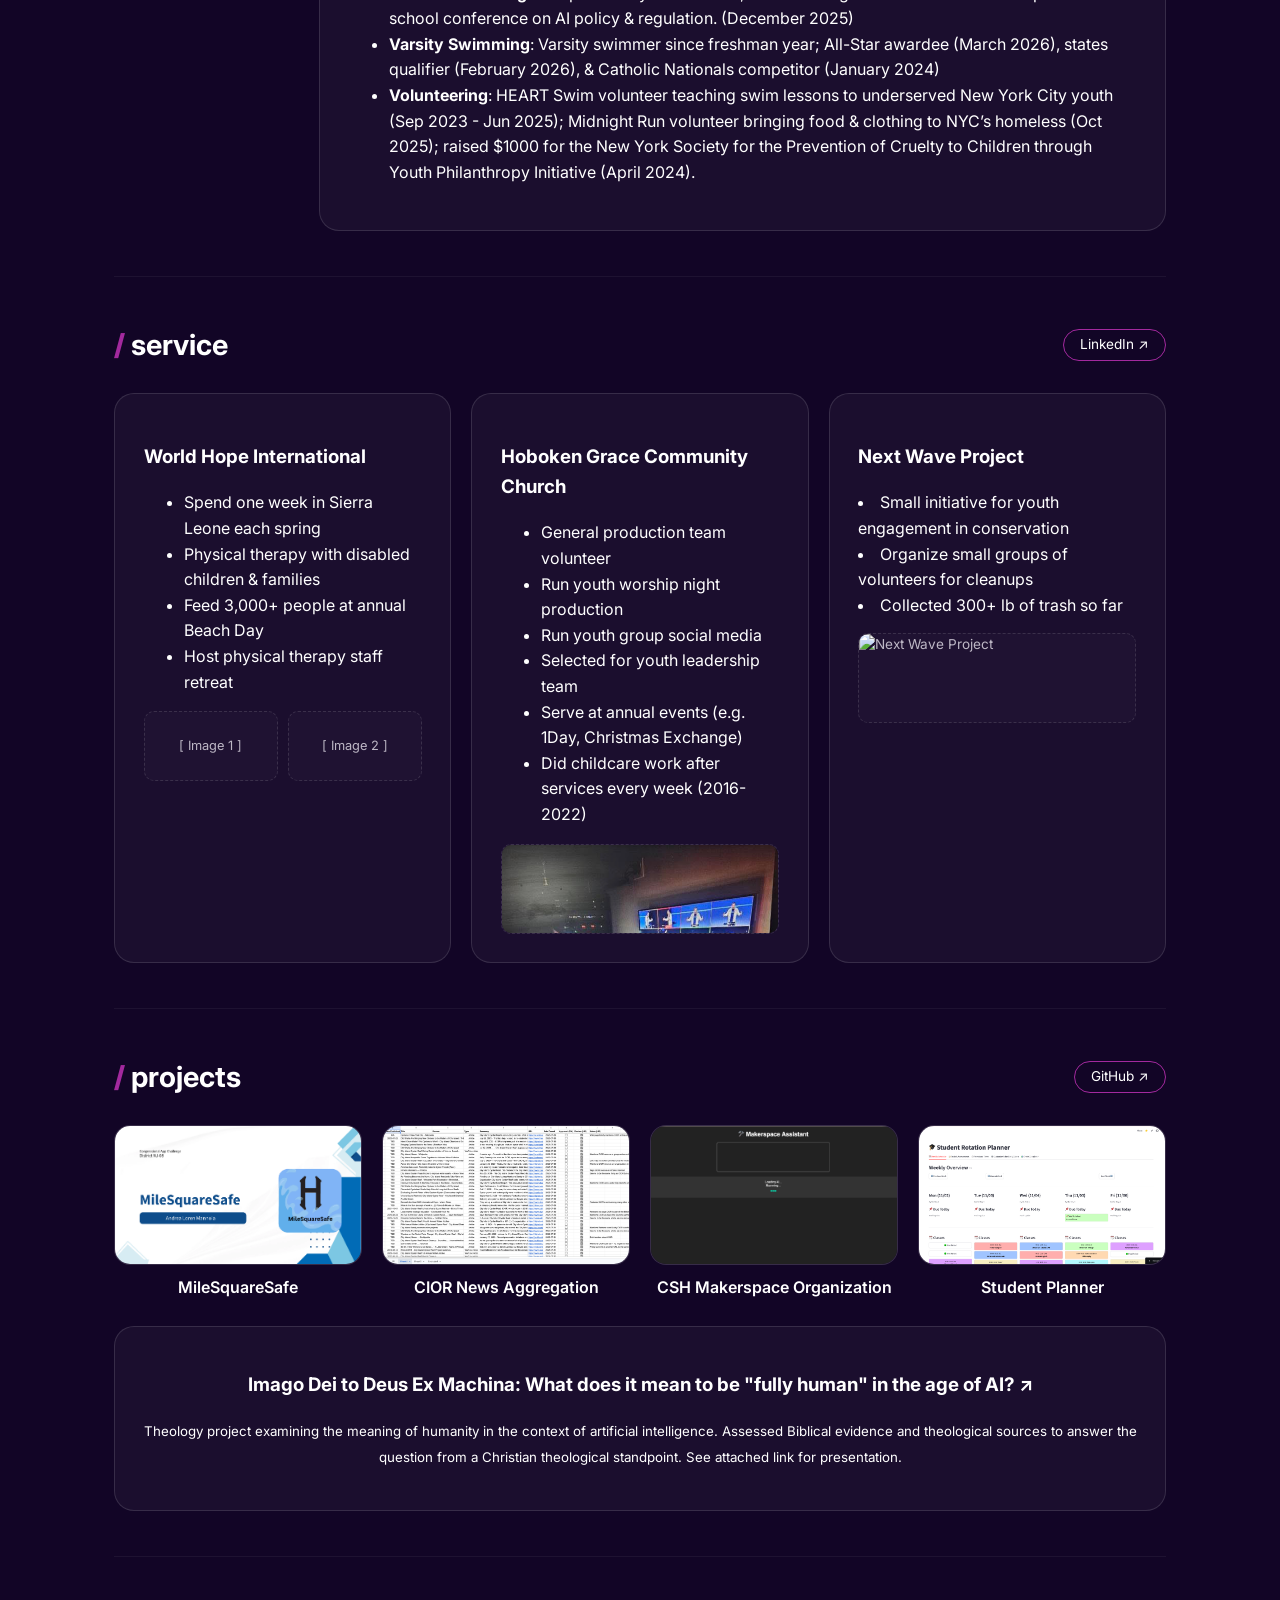
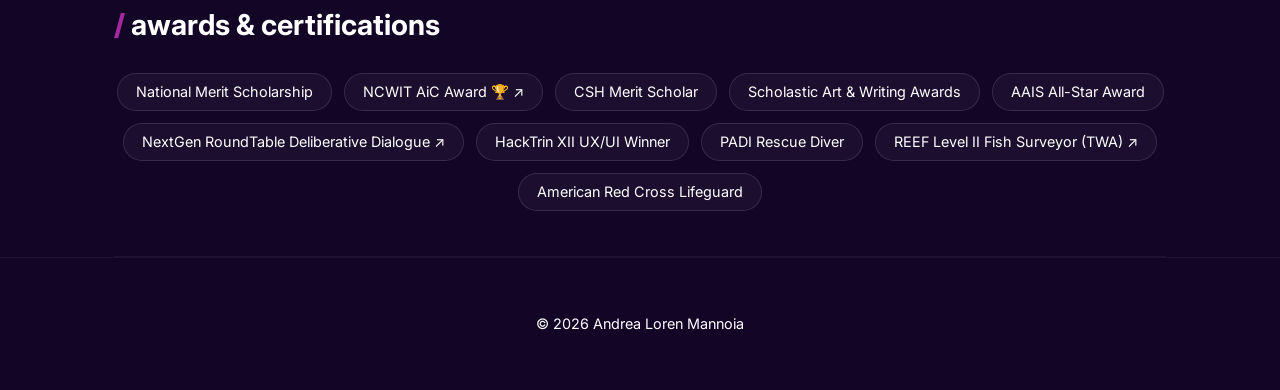
==== commit d01408e5: "Add images to full photo slots in index.html Added images for the Hoboken Grace Production and Next " ====
--- a/index.html
+++ b/index.html
@@ -221,7 +221,7 @@
                     <li>Serve at annual events (e.g. 1Day, Christmas Exchange)</li>
                     <li>Did childcare work after services every week (2016-2022)</li>
                 </ul>
-                <div class="full-photo-slot">[ Photos / Media ]</div>
+                <div class="full-photo-slot"><img src="hoboken-grace.jpg" alt="Hoboken Grace Production" class="responsive-photo"></div>
             </div>
 
             <div class="service-card">
@@ -229,7 +229,7 @@
                 <li>Small initiative for youth engagement in conservation</li>
                 <li>Organize small groups of volunteers for cleanups</li>
                 <li>Collected 300+ lb of trash so far</li>
-                <div class="full-photo-slot">[ Photos / Media ]</div>
+                <div class="full-photo-slot"><img src="next-wave.jpg" alt="Next Wave Project" class="responsive-photo"></div>
             </div>
         </div>
     </section>
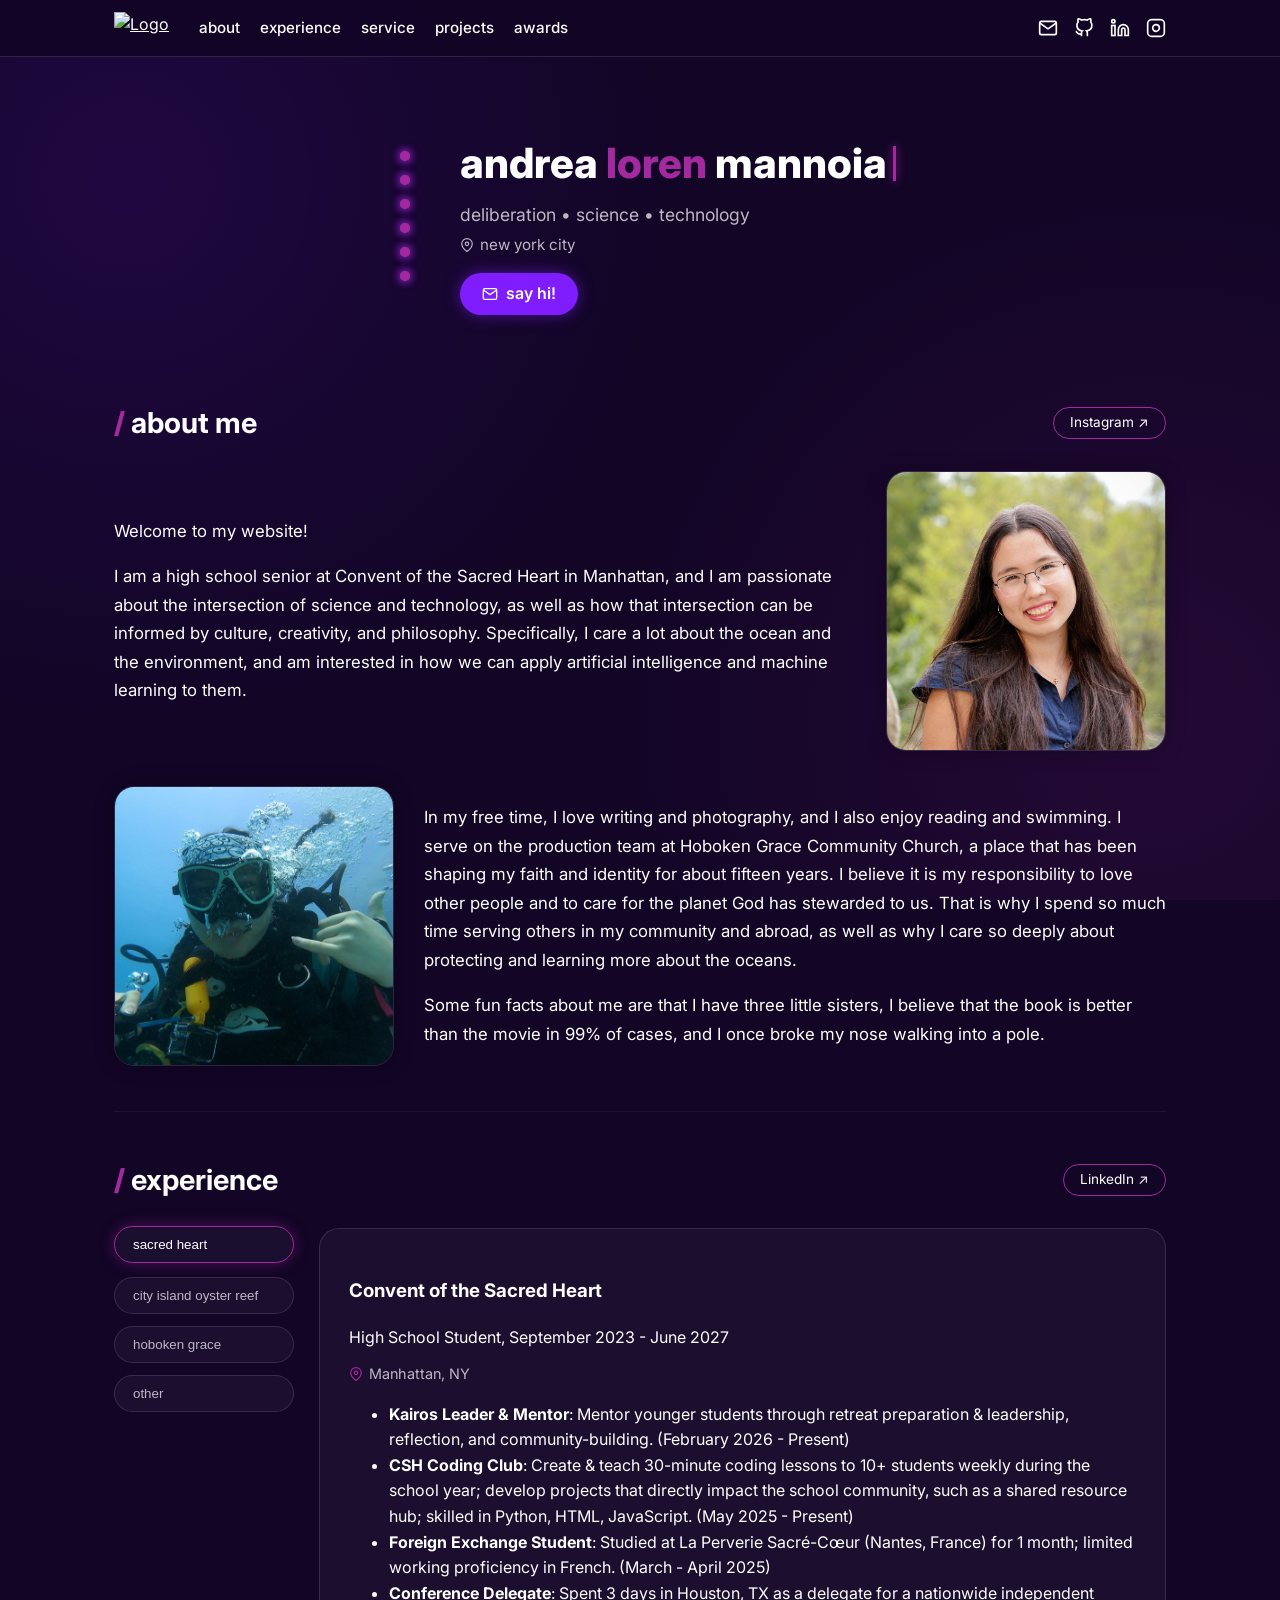
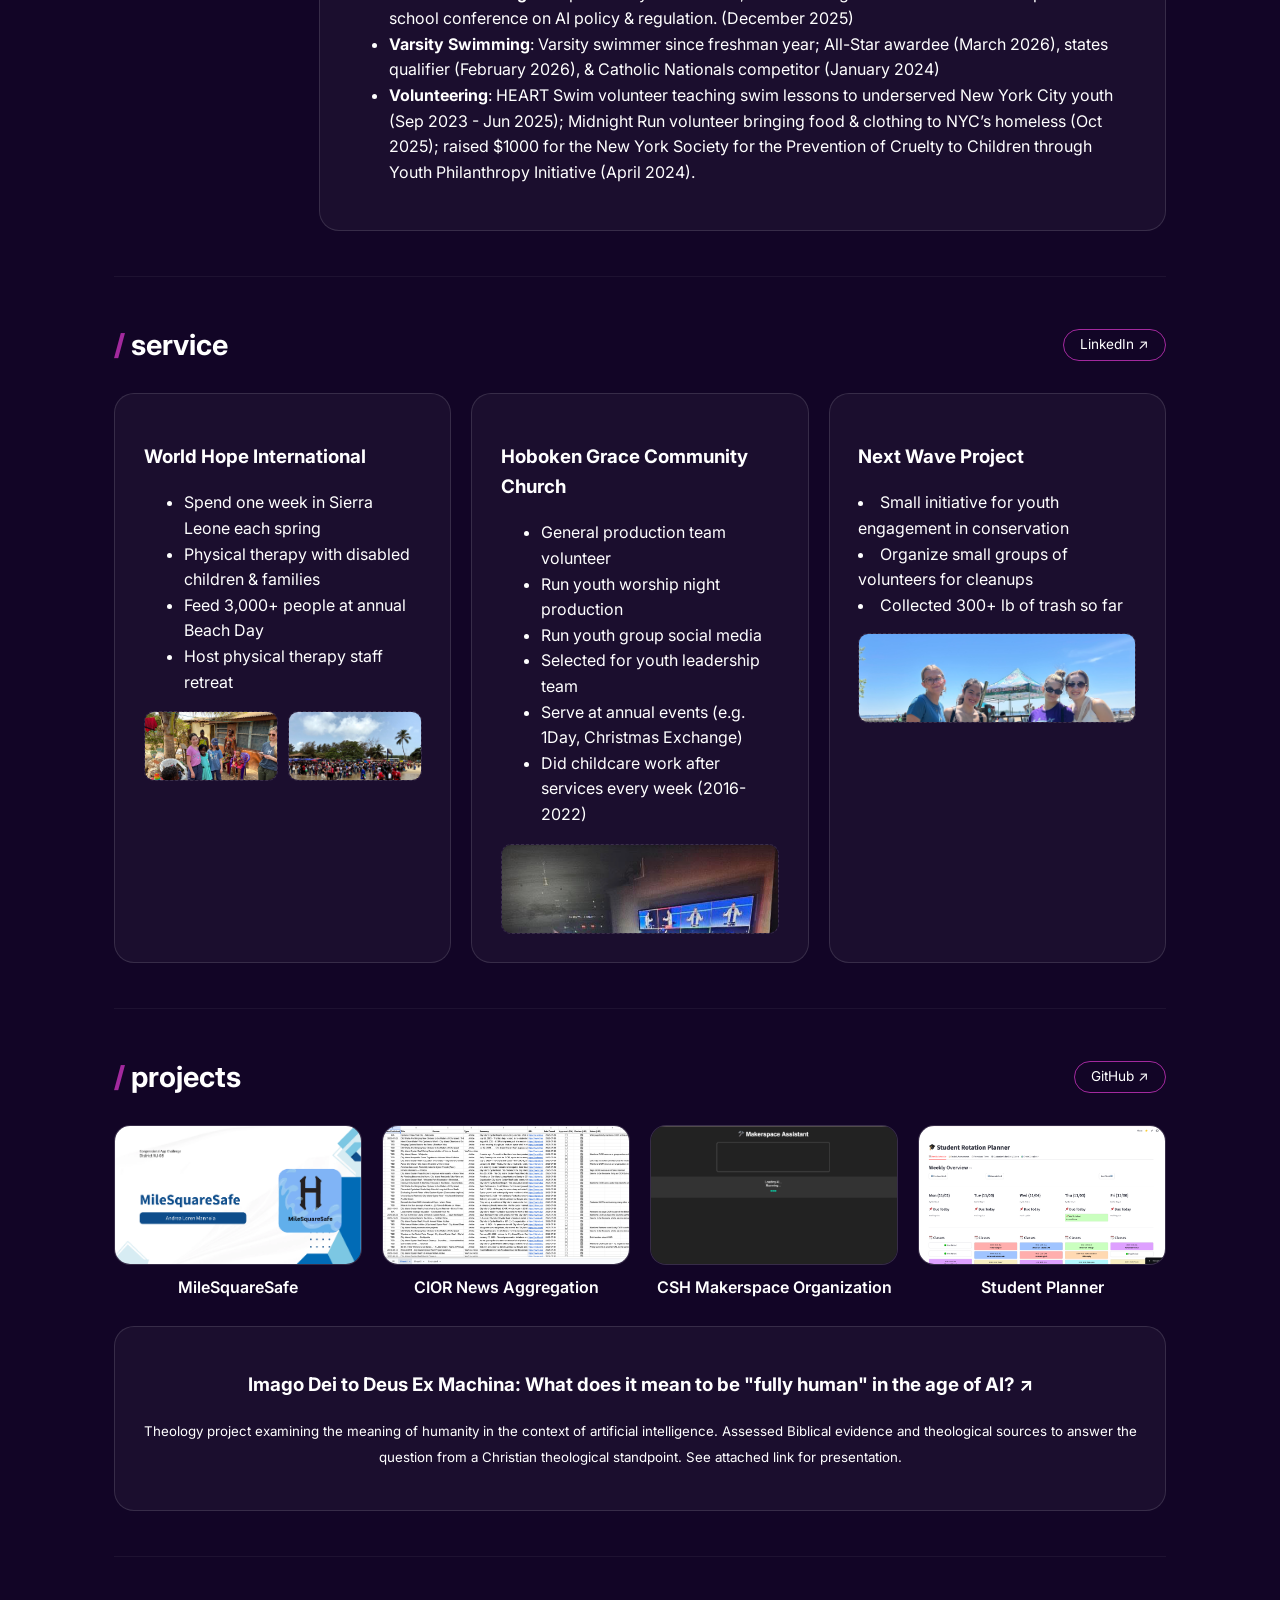
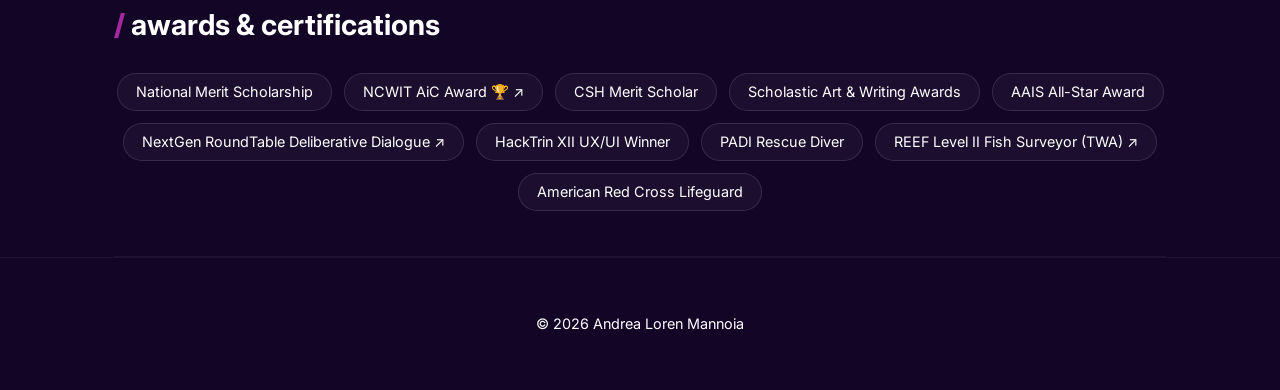
==== commit 1f8c1f5a: "Update image placeholders with actual images Replaced placeholder images with actual images of Sierr" ====
--- a/index.html
+++ b/index.html
@@ -206,8 +206,8 @@
                     <li>Host physical therapy staff retreat</li>
                 </ul>
                 <div class="img-row">
-                    <div class="mini-photo-slot">[ Image 1 ]</div>
-                    <div class="mini-photo-slot">[ Image 2 ]</div>
+                    <div class="mini-photo-slot"><img src="sierra-leone-1.jpg" alt="Sierra Leone 1" class="responsive-photo"></div>
+                    <div class="mini-photo-slot"><img src="sierra-leone-2.jpg" alt="Sierra Leone 2" class="responsive-photo"></div>
                 </div>
             </div>
 
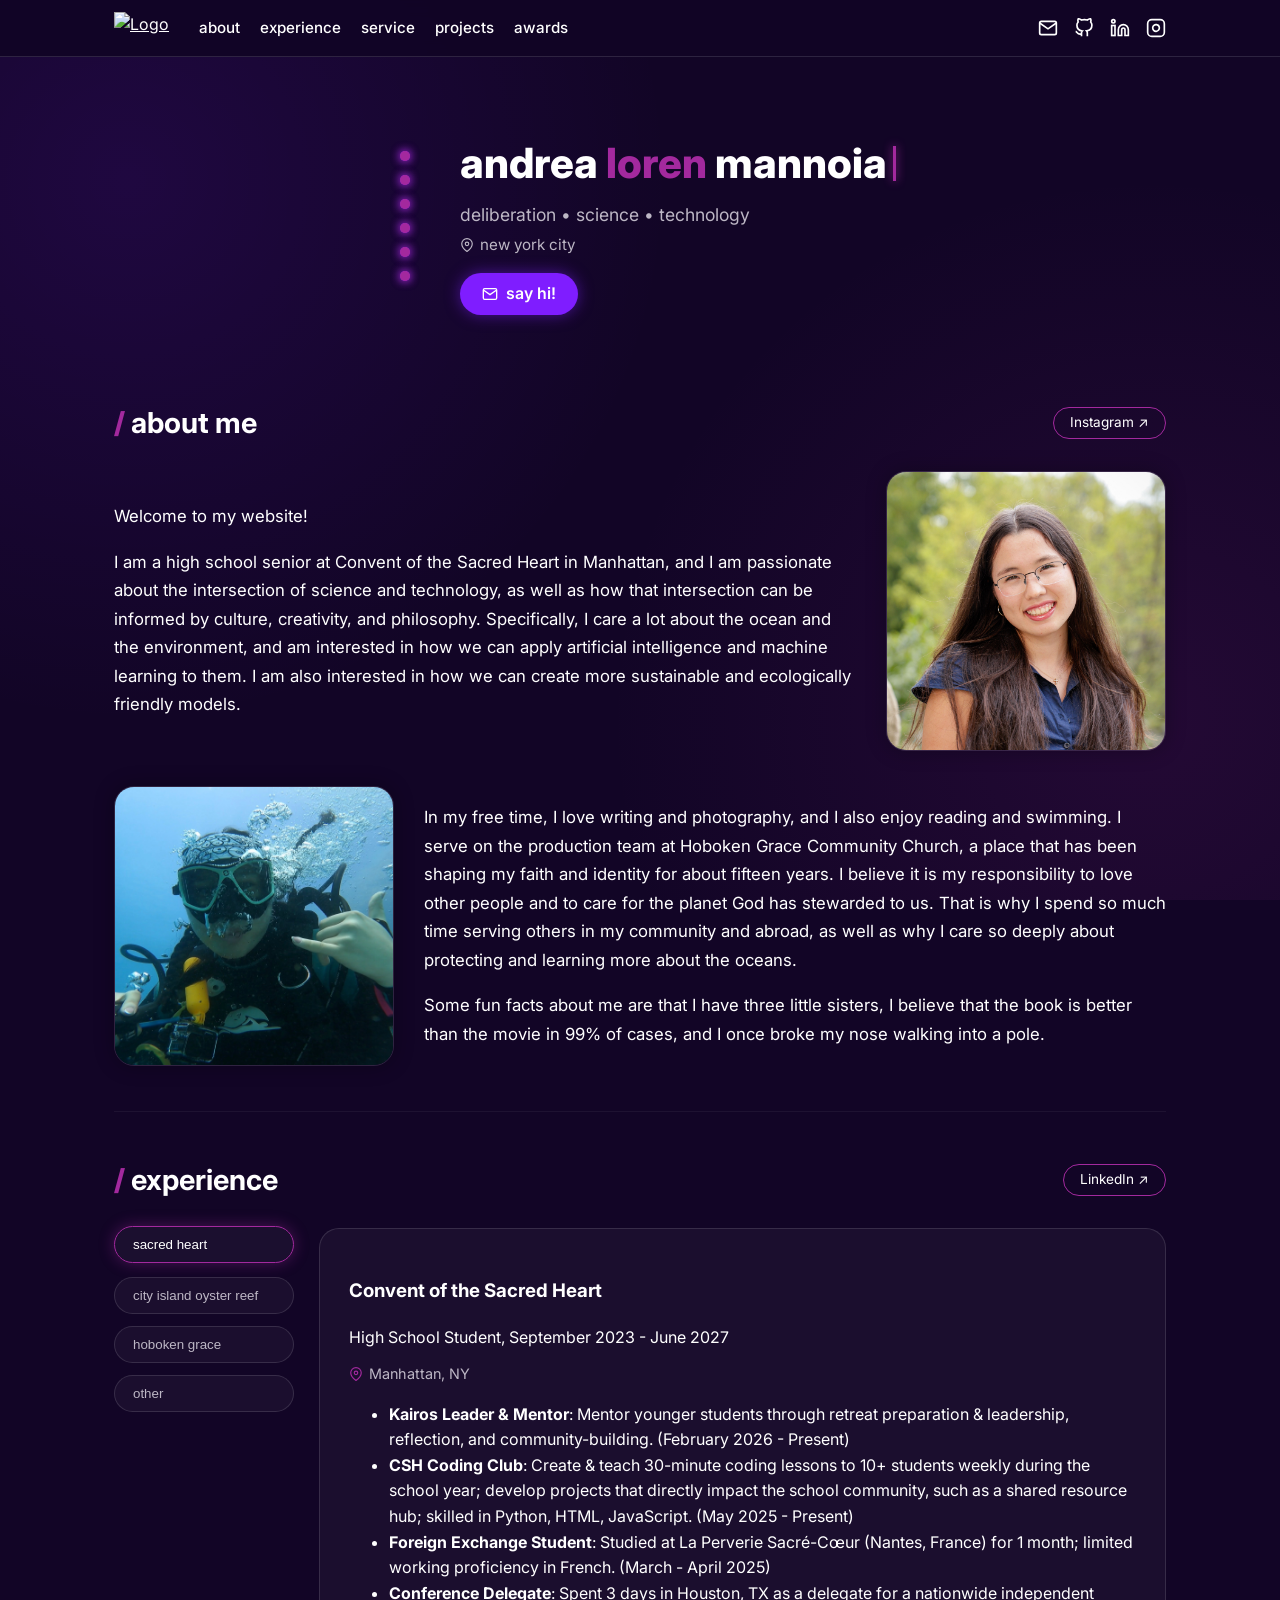
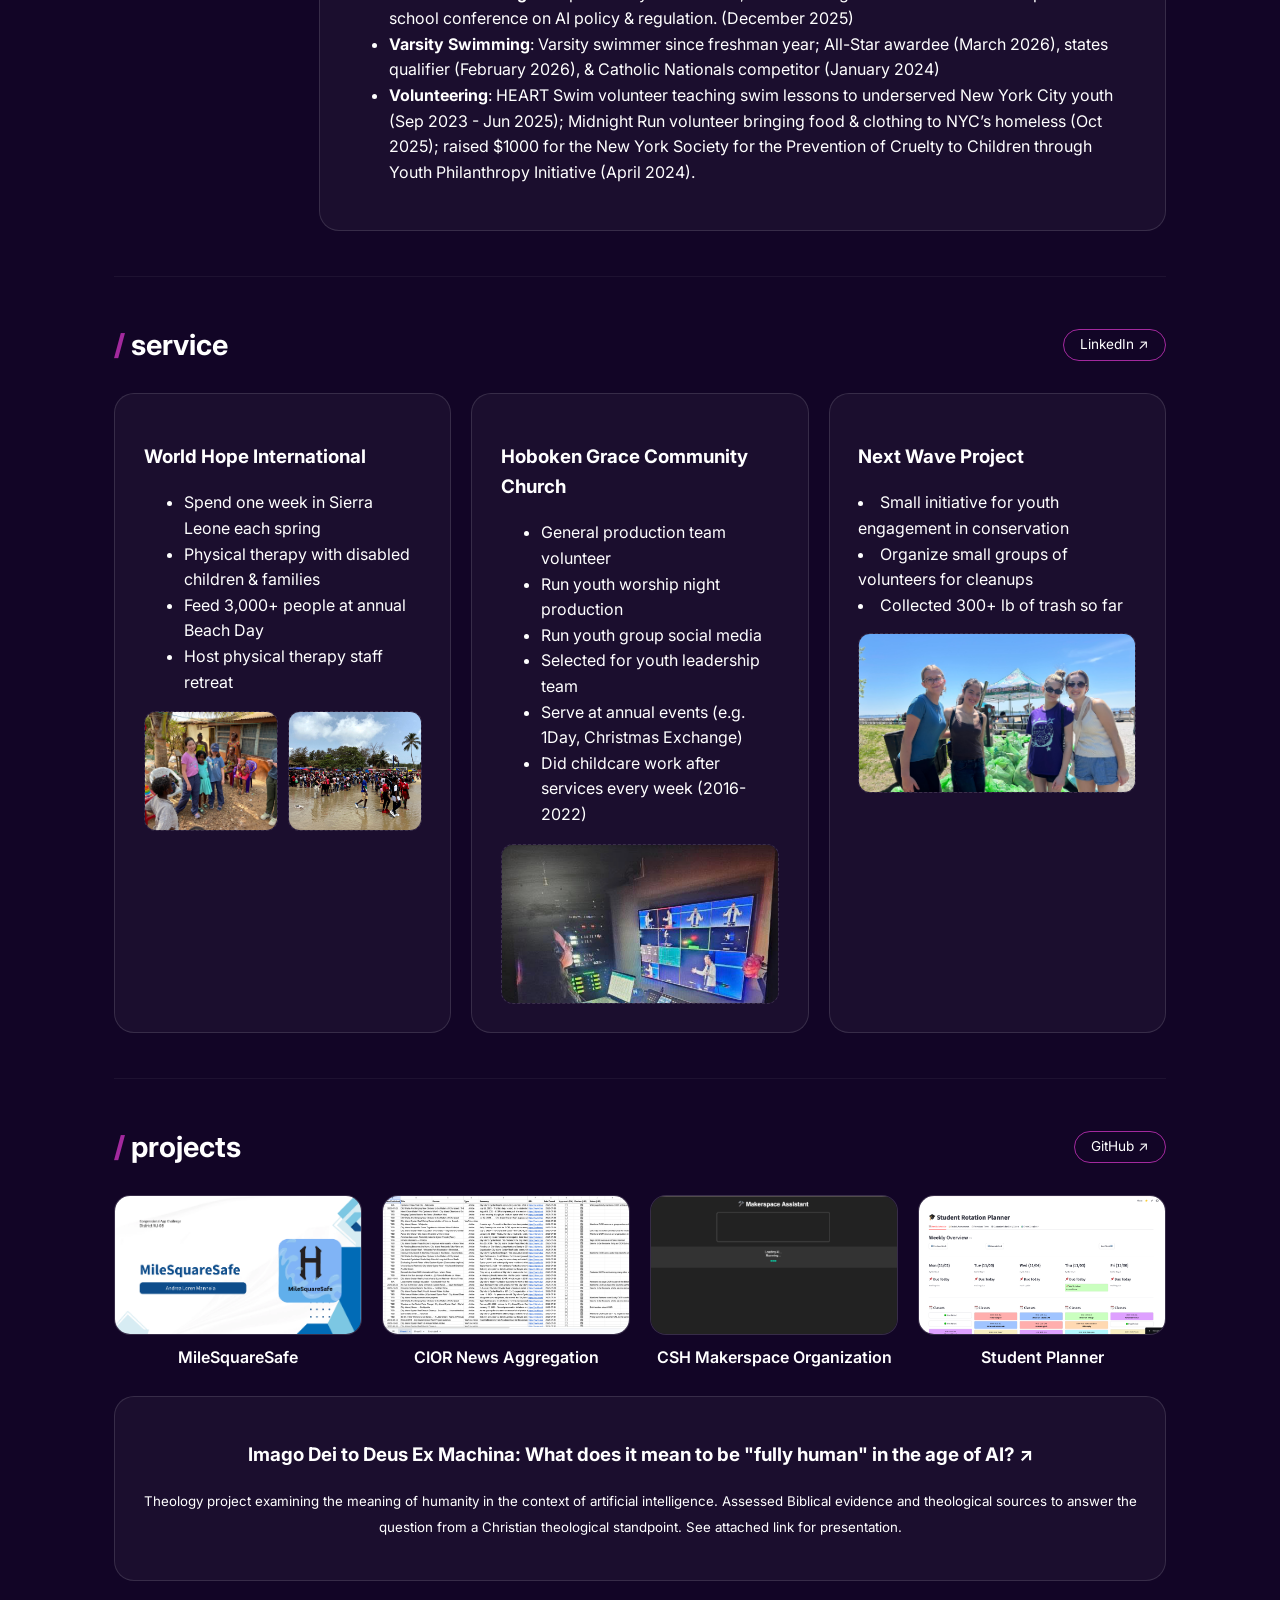
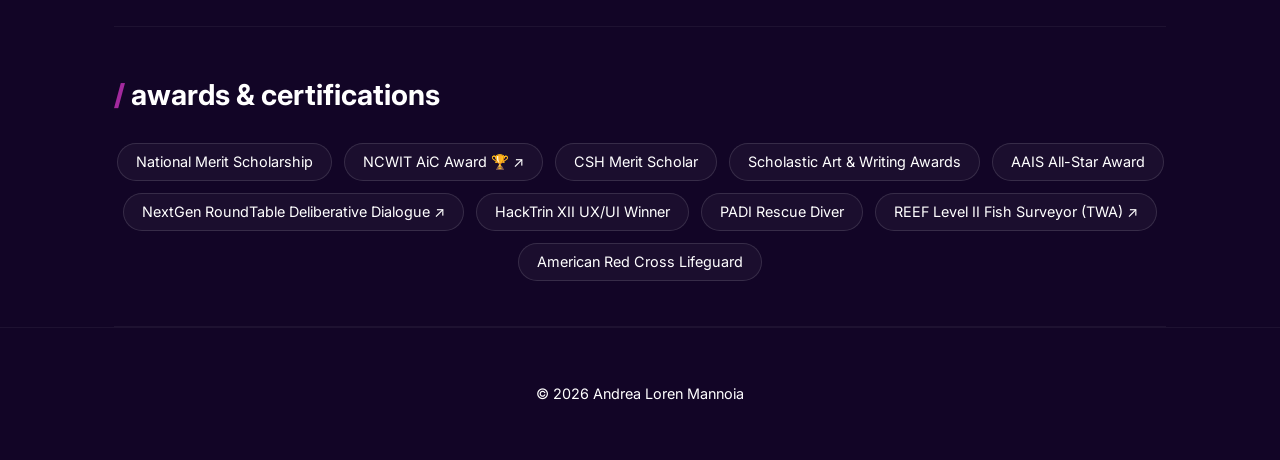
==== commit ddda51fe: "Update personal statement in index.html Expanded personal statement to include interest in sustainab" ====
--- a/index.html
+++ b/index.html
@@ -92,7 +92,8 @@
             <div class="about-row">
                 <div class="about-text">
                     <p>Welcome to my website!</p>
-                    <p>I am a high school senior at Convent of the Sacred Heart in Manhattan, and I am passionate about the intersection of science and technology, as well as how that intersection can be informed by culture, creativity, and philosophy. Specifically, I care a lot about the ocean and the environment, and am interested in how we can apply artificial intelligence and machine learning to them.</p>                </div>
+                    <p>I am a high school senior at Convent of the Sacred Heart in Manhattan, and I am passionate about the intersection of science and technology, as well as how that intersection can be informed by culture, creativity, and philosophy. Specifically, I care a lot about the ocean and the environment, and am interested in how we can apply artificial intelligence and machine learning to them. I am also interested in how we can create more sustainable and ecologically friendly models.</p>
+                </div>
                 <div class="about-photo-frame">
                     <img src="headshot.jpg" alt="Loren Headshot" class="responsive-photo">
                 </div>
--- a/style.css
+++ b/style.css
@@ -436,12 +436,13 @@
     margin-top: 15px;
 }
 
+/* Service Section Photo Slots (Taller) */
 .mini-photo-slot {
     flex: 1;
-    height: 70px;
+    height: 120px; /* Increased from 70px */
     background: rgba(255, 255, 255, 0.02);
     border: 1px dashed var(--glass-border);
-    border-radius: 10px;
+    border-radius: 12px;
     display: flex;
     justify-content: center;
     align-items: center;
@@ -452,15 +453,31 @@
 
 .full-photo-slot {
     margin-top: 15px;
-    height: 90px;
+    height: 160px; /* Increased from 90px */
     background: rgba(255, 255, 255, 0.02);
     border: 1px dashed var(--glass-border);
-    border-radius: 10px;
+    border-radius: 12px;
     display: flex;
     justify-content: center;
     align-items: center;
     font-size: 0.85rem;
     color: var(--text-muted);
+    overflow: hidden;
+}
+
+/* Projects Section Thumbnails (Taller) */
+.project-thumb {
+    width: 100%;
+    height: 190px; /* Increased from 140px */
+    background: var(--glass-bg);
+    border: 1px solid var(--glass-border);
+    border-radius: 16px;
+    display: flex;
+    justify-content: center;
+    align-items: center;
+    color: var(--text-muted);
+    font-size: 0.85rem;
+    transition: border-color 0.2s ease, box-shadow 0.2s ease;
     overflow: hidden;
 }
 
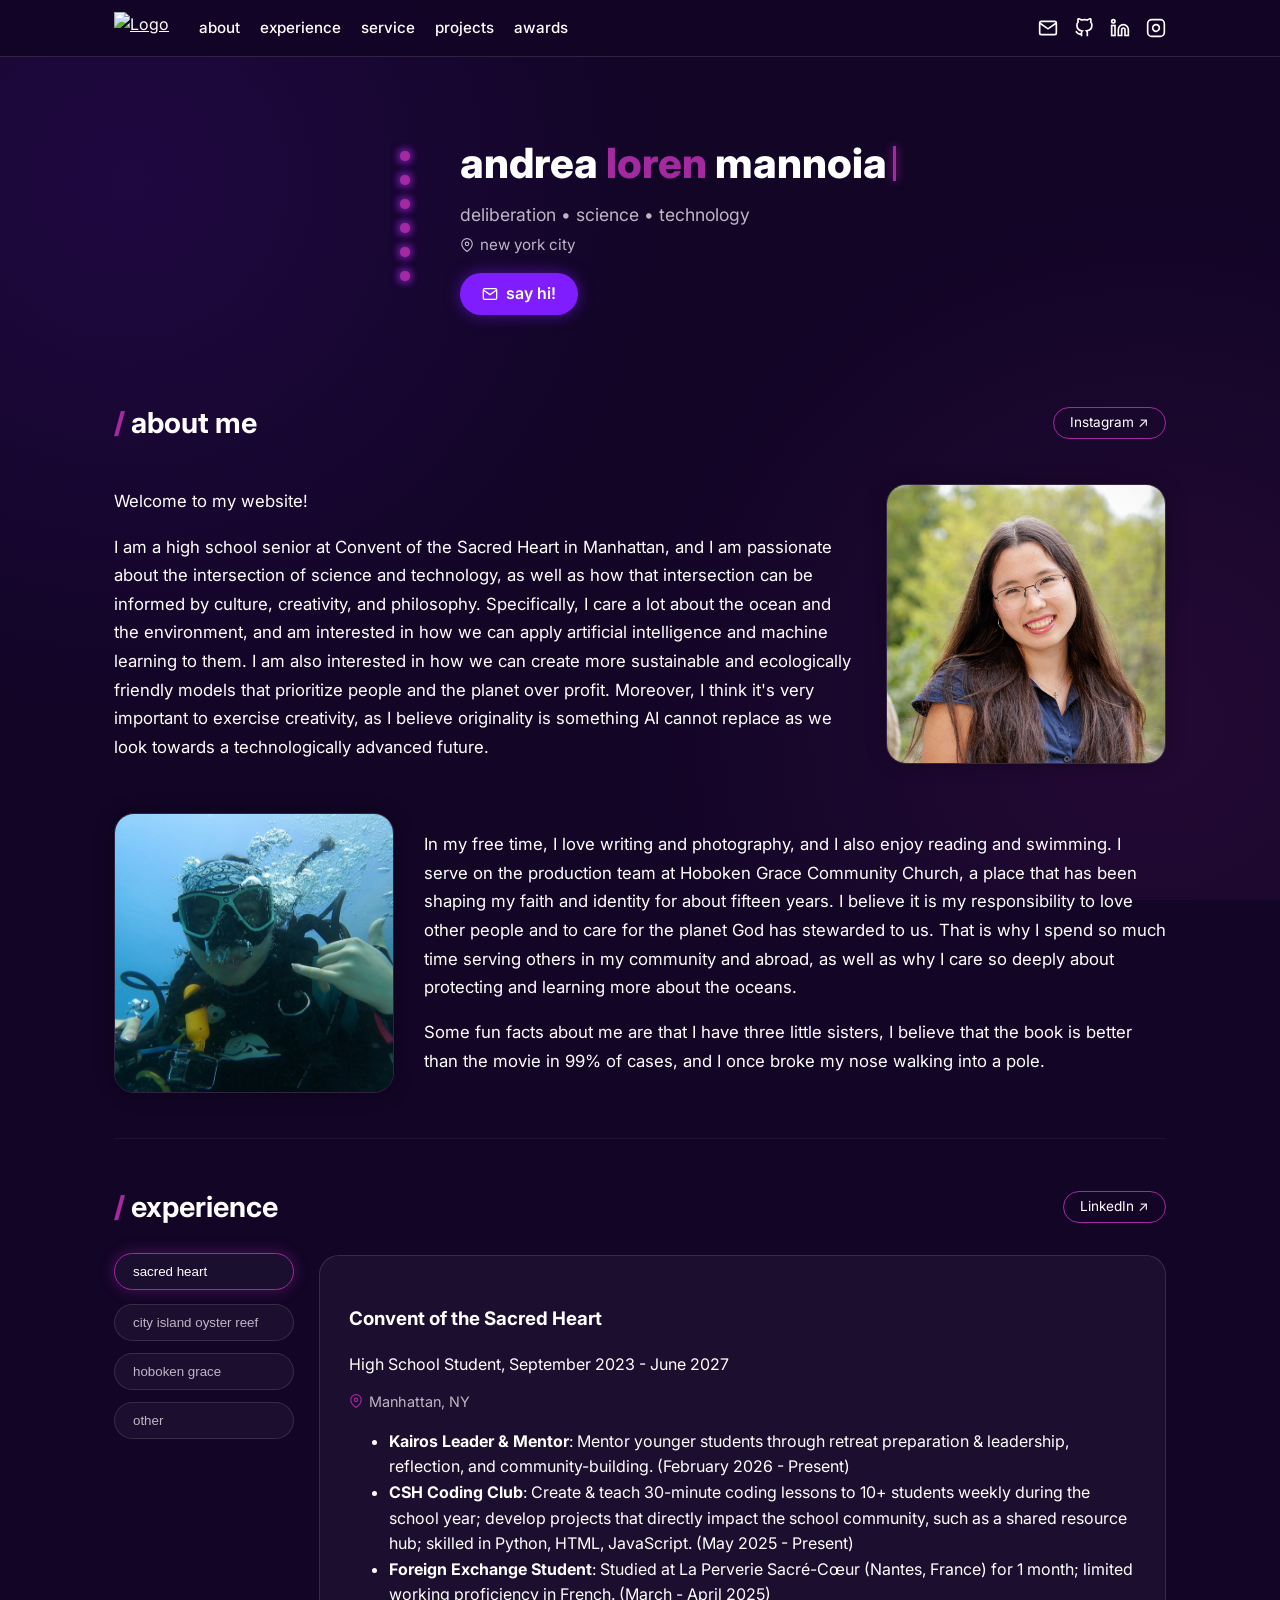
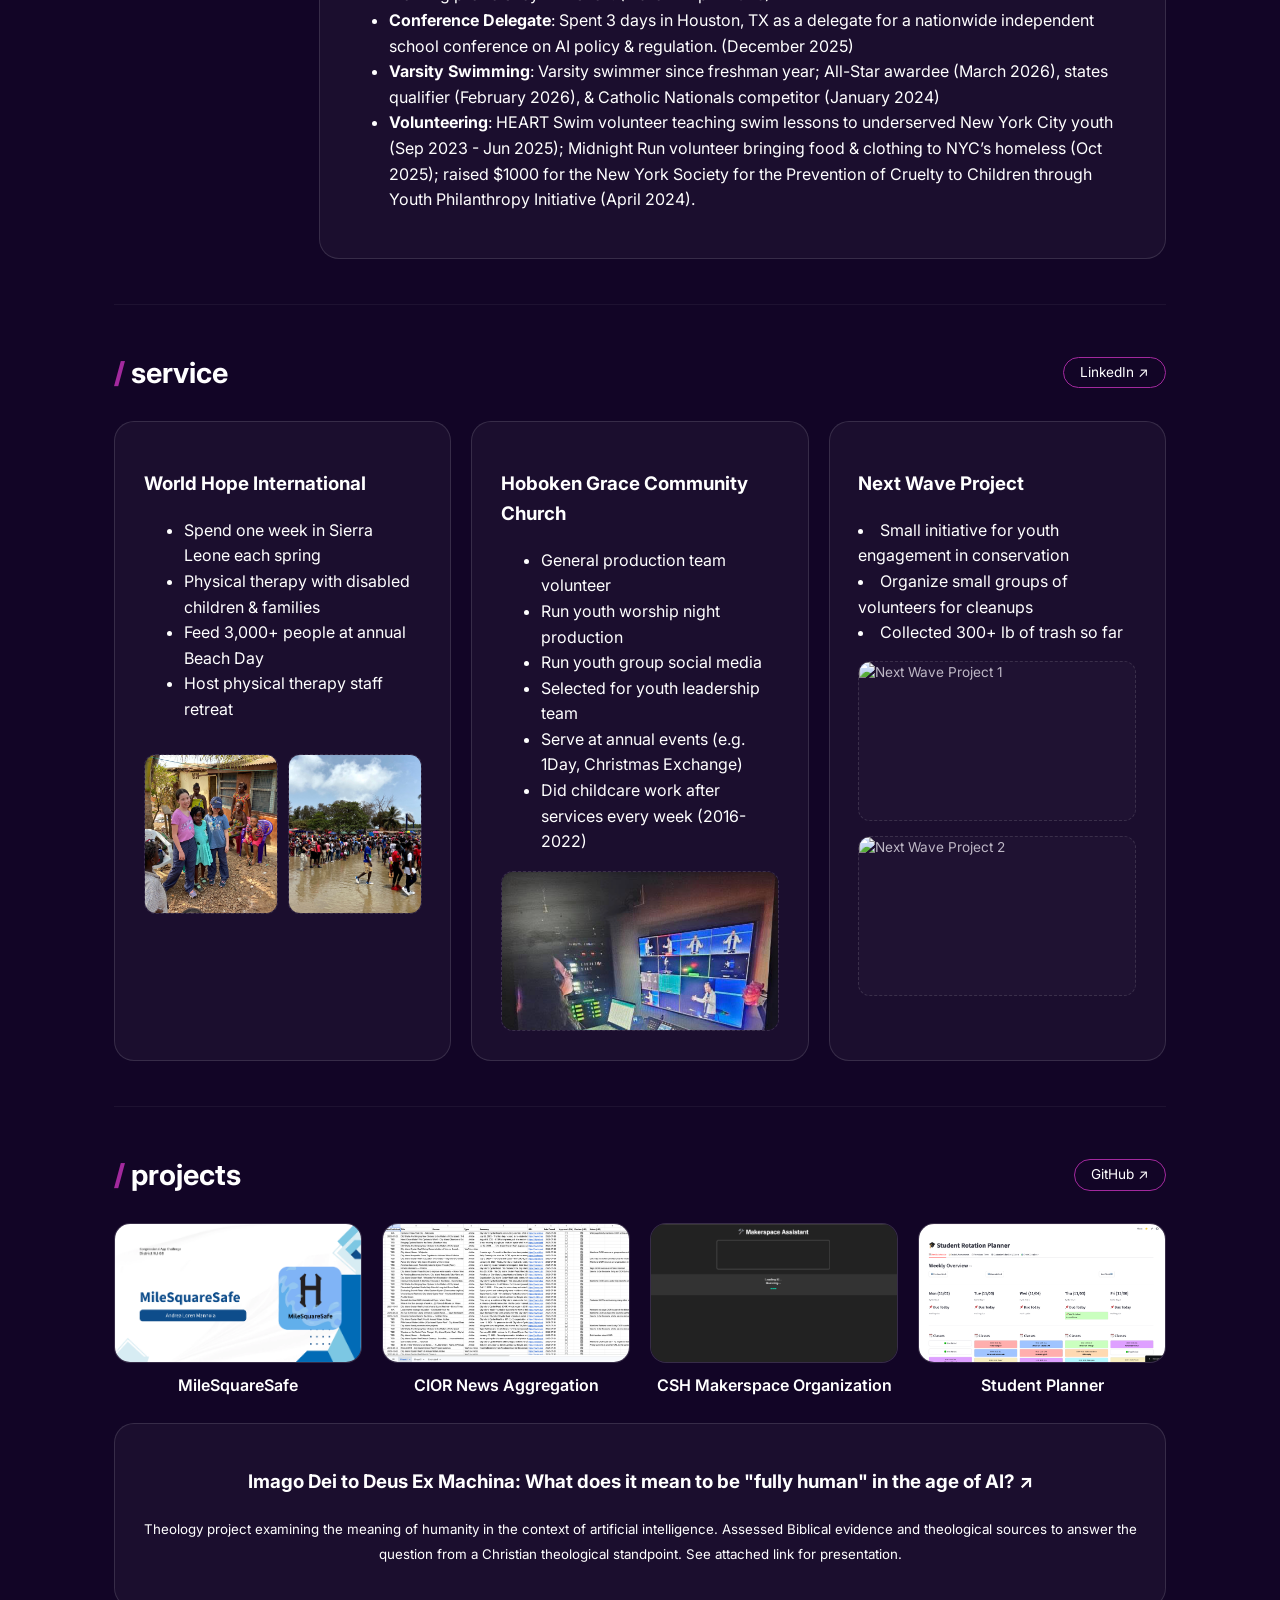
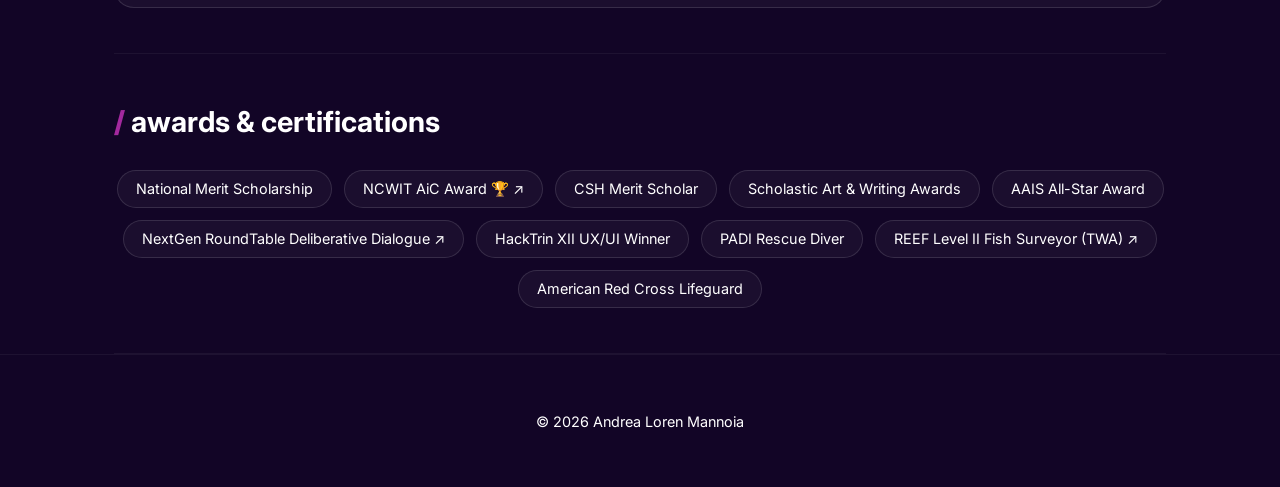
==== commit b662cb3d: "Revise about section and update photo display Updated the description in the about section to emphas" ====
--- a/index.html
+++ b/index.html
@@ -92,7 +92,7 @@
             <div class="about-row">
                 <div class="about-text">
                     <p>Welcome to my website!</p>
-                    <p>I am a high school senior at Convent of the Sacred Heart in Manhattan, and I am passionate about the intersection of science and technology, as well as how that intersection can be informed by culture, creativity, and philosophy. Specifically, I care a lot about the ocean and the environment, and am interested in how we can apply artificial intelligence and machine learning to them. I am also interested in how we can create more sustainable and ecologically friendly models.</p>
+                    <p>I am a high school senior at Convent of the Sacred Heart in Manhattan, and I am passionate about the intersection of science and technology, as well as how that intersection can be informed by culture, creativity, and philosophy. Specifically, I care a lot about the ocean and the environment, and am interested in how we can apply artificial intelligence and machine learning to them. I am also interested in how we can create more sustainable and ecologically friendly models that prioritize people and the planet over profit. Moreover, I think it's very important to exercise creativity, as I believe originality is something AI cannot replace as we look towards a technologically advanced future.</p>
                 </div>
                 <div class="about-photo-frame">
                     <img src="headshot.jpg" alt="Loren Headshot" class="responsive-photo">
@@ -207,8 +207,8 @@
                     <li>Host physical therapy staff retreat</li>
                 </ul>
                 <div class="img-row">
-                    <div class="mini-photo-slot"><img src="sierra-leone-1.jpg" alt="Sierra Leone 1" class="responsive-photo"></div>
-                    <div class="mini-photo-slot"><img src="sierra-leone-2.jpg" alt="Sierra Leone 2" class="responsive-photo"></div>
+                    <div class="full-photo-slot"><img src="sierra-leone-1.jpg" alt="Sierra Leone 1" class="responsive-photo"></div>
+                    <div class="full-photo-slot"><img src="sierra-leone-2.jpg" alt="Sierra Leone 2" class="responsive-photo"></div>
                 </div>
             </div>
 
@@ -230,7 +230,8 @@
                 <li>Small initiative for youth engagement in conservation</li>
                 <li>Organize small groups of volunteers for cleanups</li>
                 <li>Collected 300+ lb of trash so far</li>
-                <div class="full-photo-slot"><img src="next-wave.jpg" alt="Next Wave Project" class="responsive-photo"></div>
+                <div class="full-photo-slot"><img src="next-wave-1.jpg" alt="Next Wave Project 1" class="responsive-photo"></div>
+                <div class="full-photo-slot"><img src="next-wave-2.jpg" alt="Next Wave Project 2" class="responsive-photo"></div>
             </div>
         </div>
     </section>
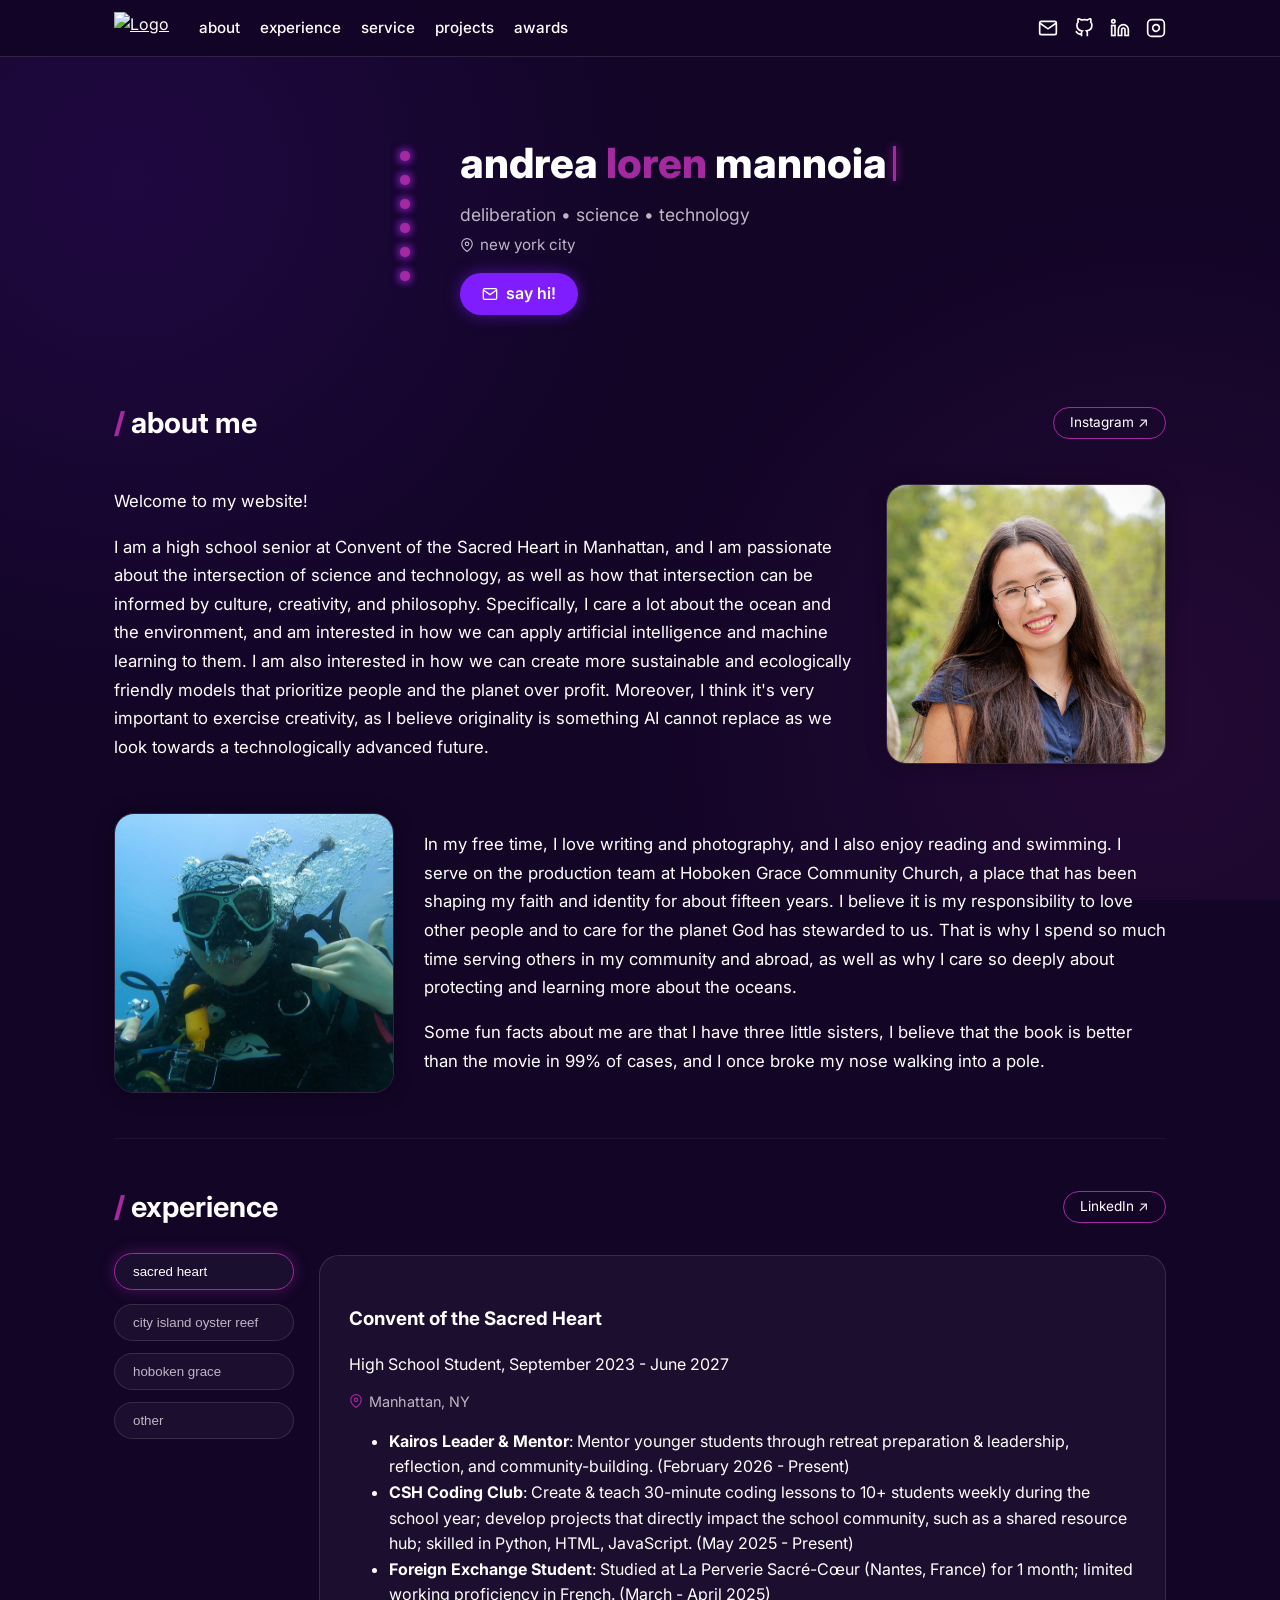
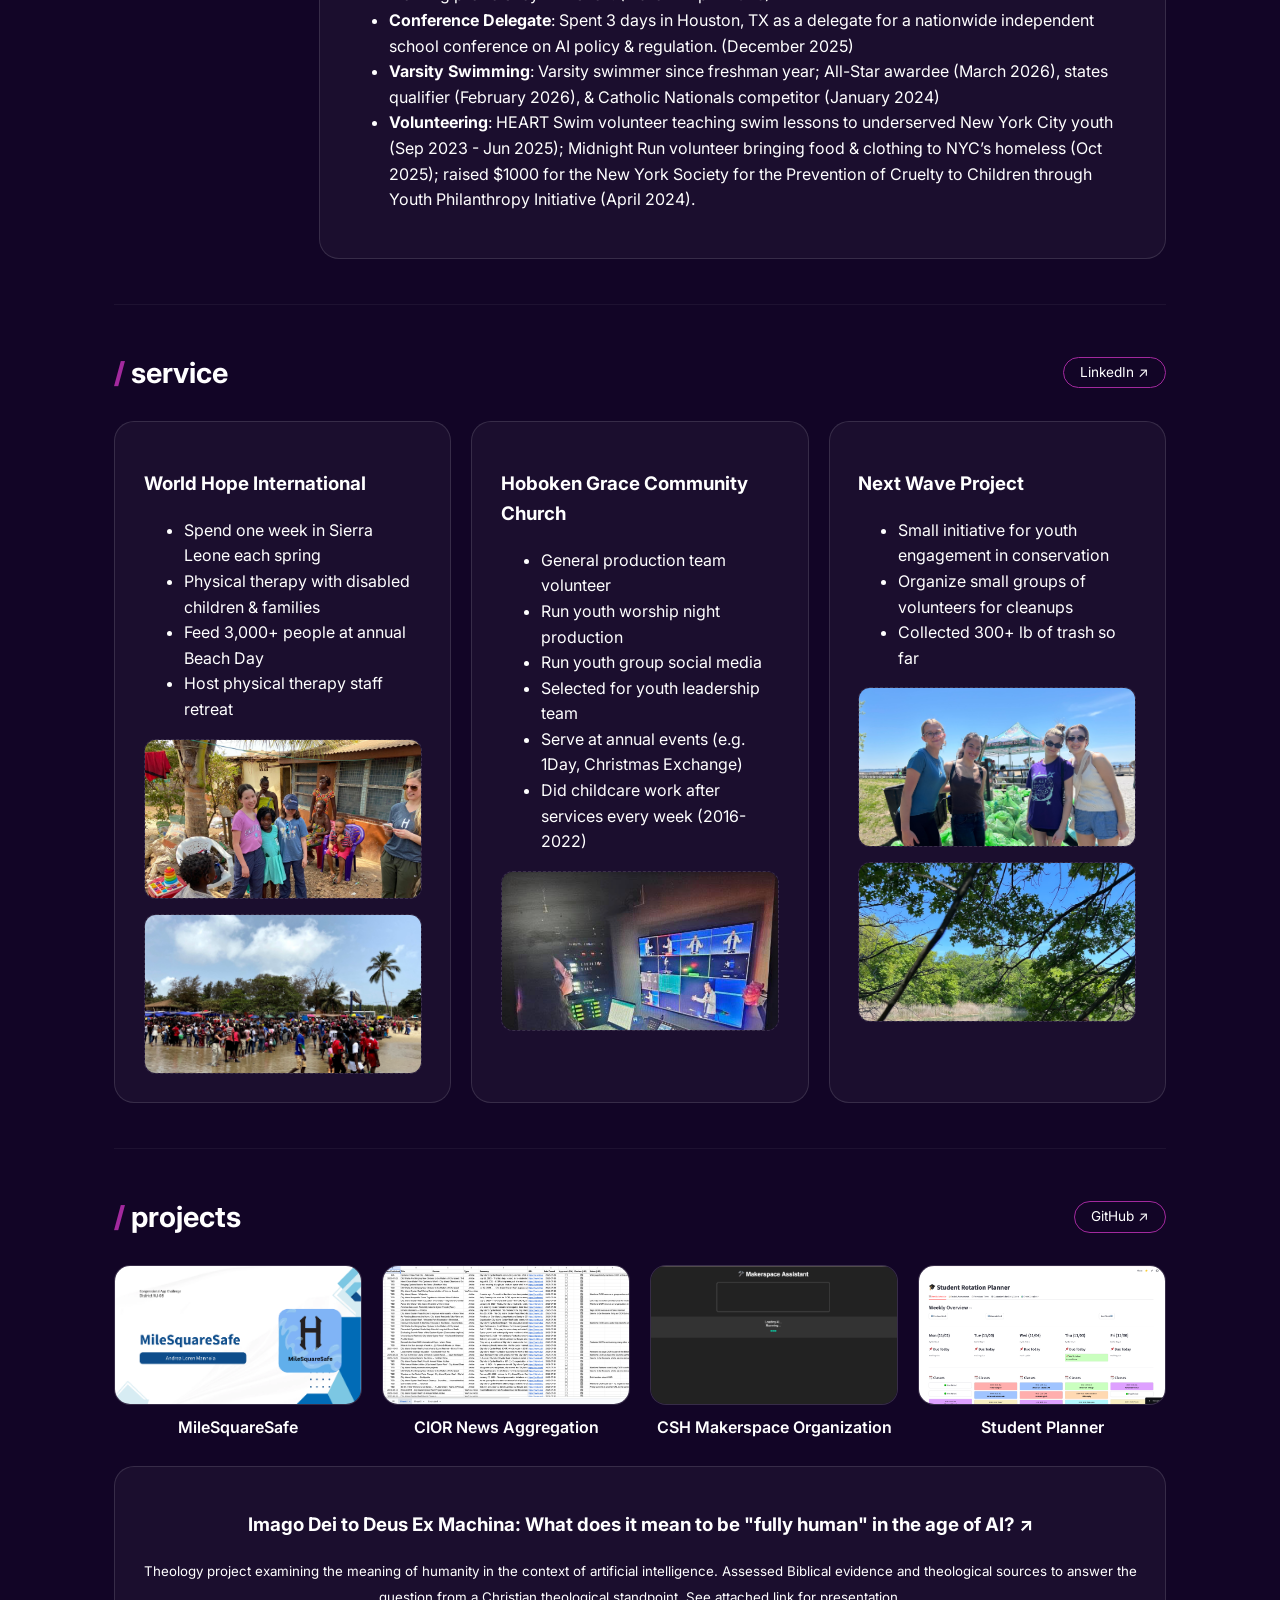
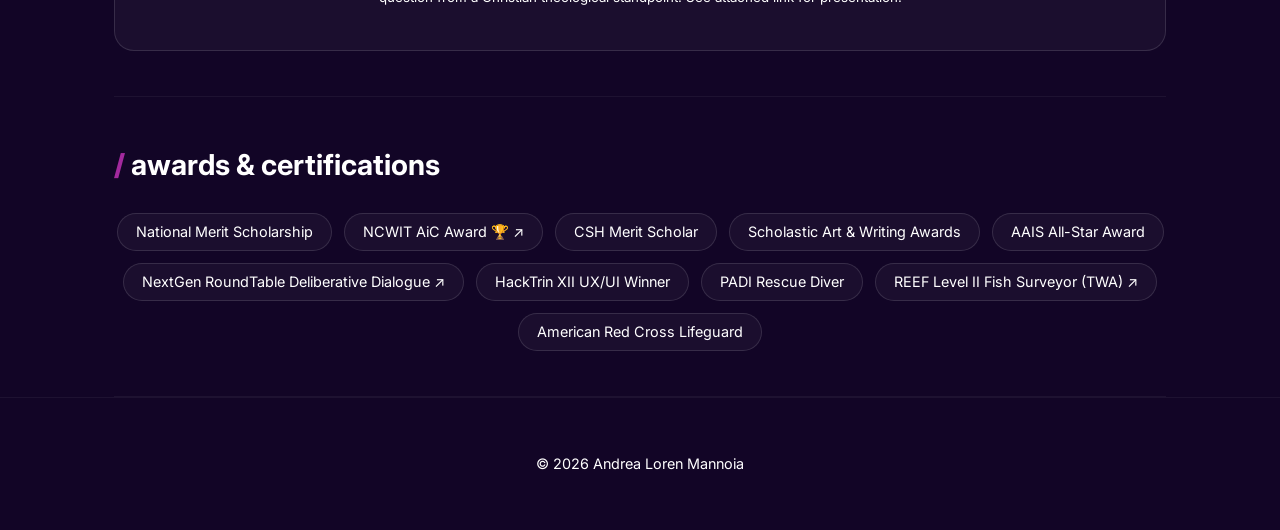
==== commit b35409e0: "Refactor photo display and structure for Next Wave Project Reorganized photo slots and added unorder" ====
--- a/index.html
+++ b/index.html
@@ -206,10 +206,8 @@
                     <li>Feed 3,000+ people at annual Beach Day</li>
                     <li>Host physical therapy staff retreat</li>
                 </ul>
-                <div class="img-row">
-                    <div class="full-photo-slot"><img src="sierra-leone-1.jpg" alt="Sierra Leone 1" class="responsive-photo"></div>
-                    <div class="full-photo-slot"><img src="sierra-leone-2.jpg" alt="Sierra Leone 2" class="responsive-photo"></div>
-                </div>
+                <div class="full-photo-slot"><img src="sierra-leone-1.jpg" alt="Sierra Leone 1" class="responsive-photo"></div>
+                <div class="full-photo-slot"><img src="sierra-leone-2.jpg" alt="Sierra Leone 2" class="responsive-photo"></div>
             </div>
 
             <div class="service-card">
@@ -227,9 +225,11 @@
 
             <div class="service-card">
                 <h3>Next Wave Project</h3>
-                <li>Small initiative for youth engagement in conservation</li>
-                <li>Organize small groups of volunteers for cleanups</li>
-                <li>Collected 300+ lb of trash so far</li>
+                <ul>
+                    <li>Small initiative for youth engagement in conservation</li>
+                    <li>Organize small groups of volunteers for cleanups</li>
+                    <li>Collected 300+ lb of trash so far</li>
+                </ul>
                 <div class="full-photo-slot"><img src="next-wave-1.jpg" alt="Next Wave Project 1" class="responsive-photo"></div>
                 <div class="full-photo-slot"><img src="next-wave-2.jpg" alt="Next Wave Project 2" class="responsive-photo"></div>
             </div>
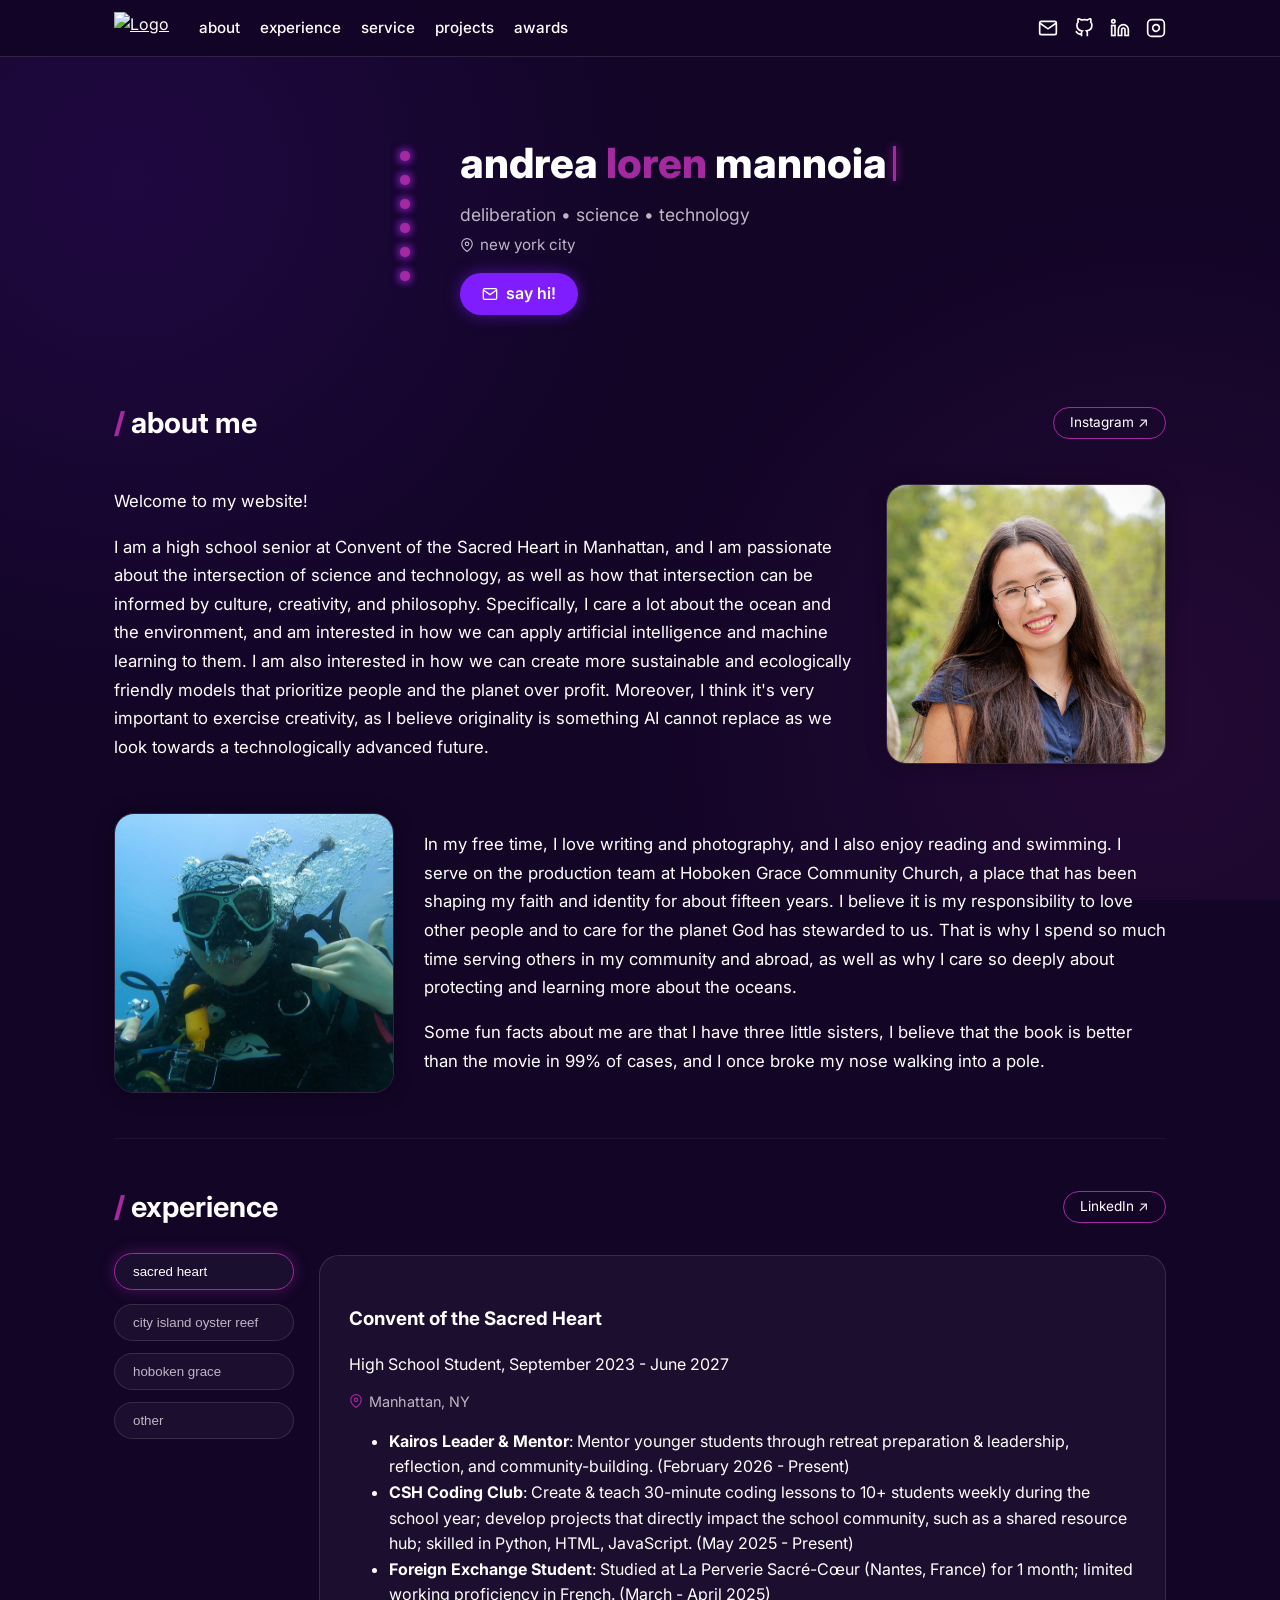
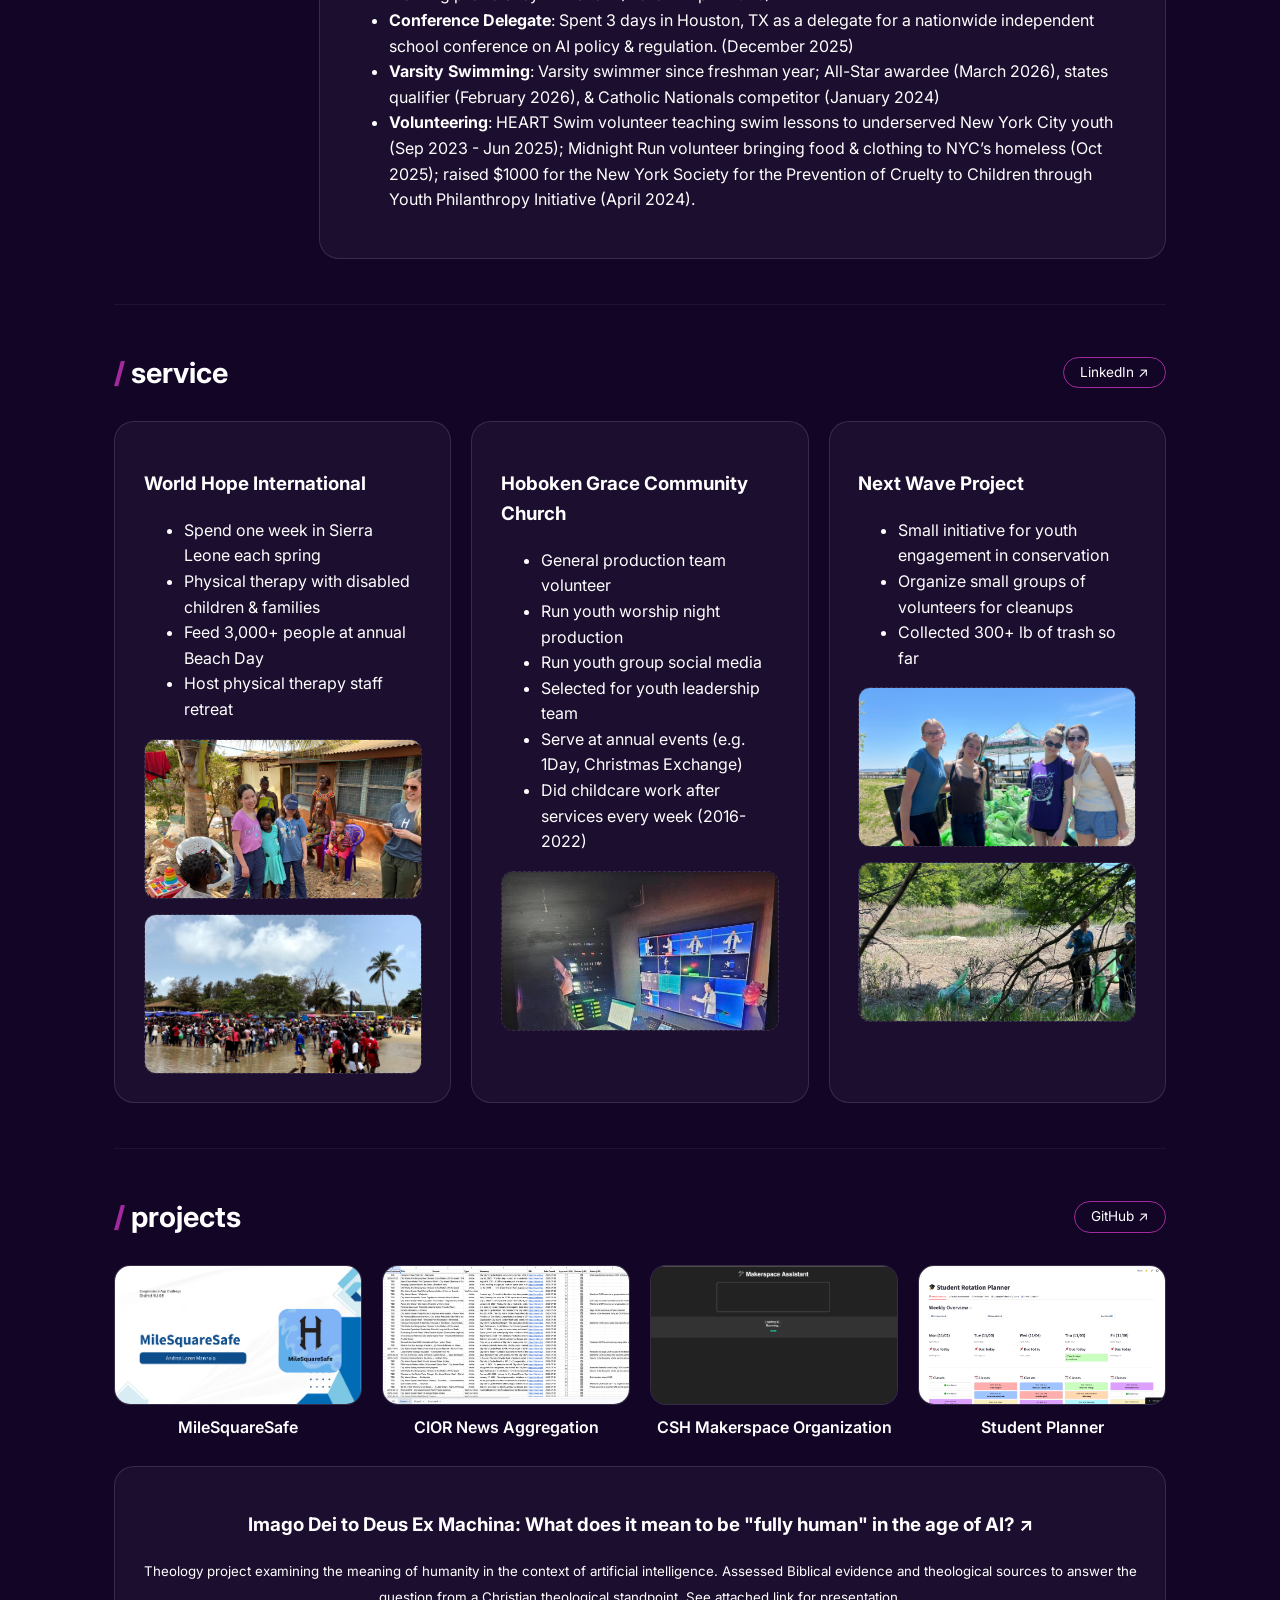
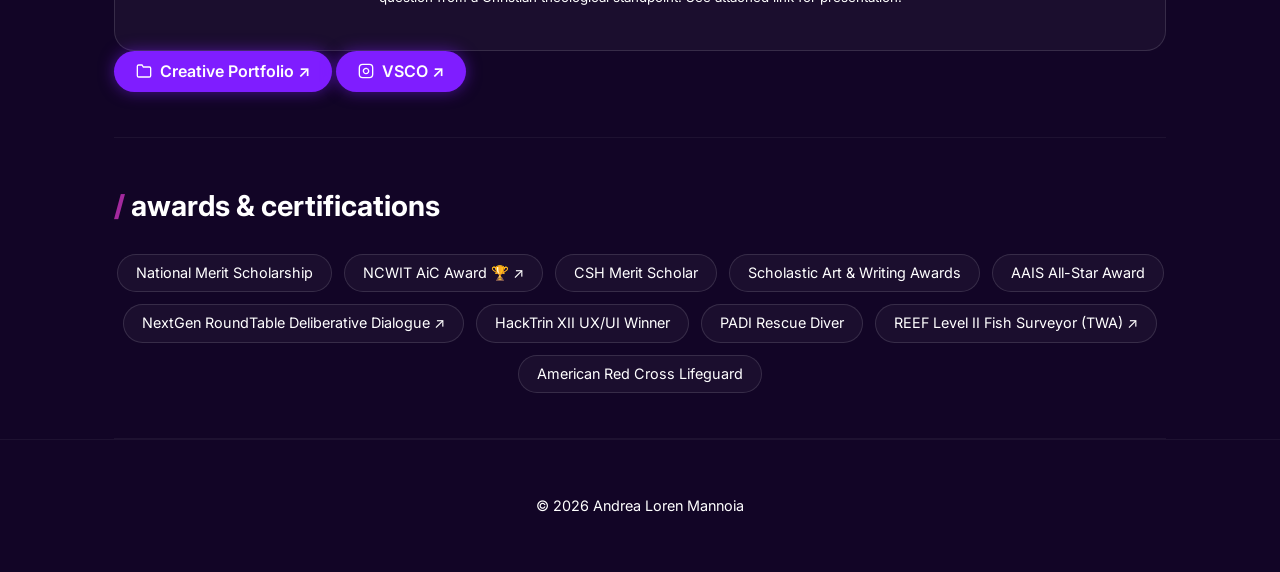
==== commit 5f36d8b7: "Update portfolio title and add project links" ====
--- a/index.html
+++ b/index.html
@@ -3,7 +3,7 @@
 <head>
     <meta charset="UTF-8">
     <meta name="viewport" content="width=device-width, initial-scale=1.0">
-    <title>Loren Mannoia: Portfolio</title>
+    <title>Andrea Loren Mannoia</title>
     <link rel="icon" type="image/png" href="icon.png">
     <link rel="stylesheet" href="style.css">
 </head>
@@ -279,6 +279,17 @@
                 <p><small>Theology project examining the meaning of humanity in the context of artificial intelligence. Assessed Biblical evidence and theological sources to answer the question from a Christian theological standpoint. See attached link for presentation.</small></p>
             </a>
         </div>
+
+        <div class="project-actions-row">
+        <a href="https://drive.google.com/drive/folders/1lbPdkc_07XGlj4vWu8ZQql9mc3qK46yr" target="_blank" class="glow-btn violet">
+            <svg width="16" height="16" viewBox="0 0 24 24" fill="none" stroke="currentColor" stroke-width="2"><path d="M22 19a2 2 0 0 1-2 2H4a2 2 0 0 1-2-2V5a2 2 0 0 1 2-2h5l2 3h9a2 2 0 0 1 2 2z"></path></svg>
+            Creative Portfolio ↗
+        </a>
+        <a href="https://vsco.co/YOUR_USERNAME_HERE" target="_blank" class="glow-btn pink">
+            <svg width="16" height="16" viewBox="0 0 24 24" fill="none" stroke="currentColor" stroke-width="2"><rect x="2" y="2" width="20" height="20" rx="5" ry="5"></rect><path d="M16 11.37A4 4 0 1 1 12.63 8 4 4 0 0 1 16 11.37z"></path></svg>
+            VSCO ↗
+        </a>
+    </div>
     </section>
 
     <!-- 5. AWARDS & CERTIFICATIONS -->
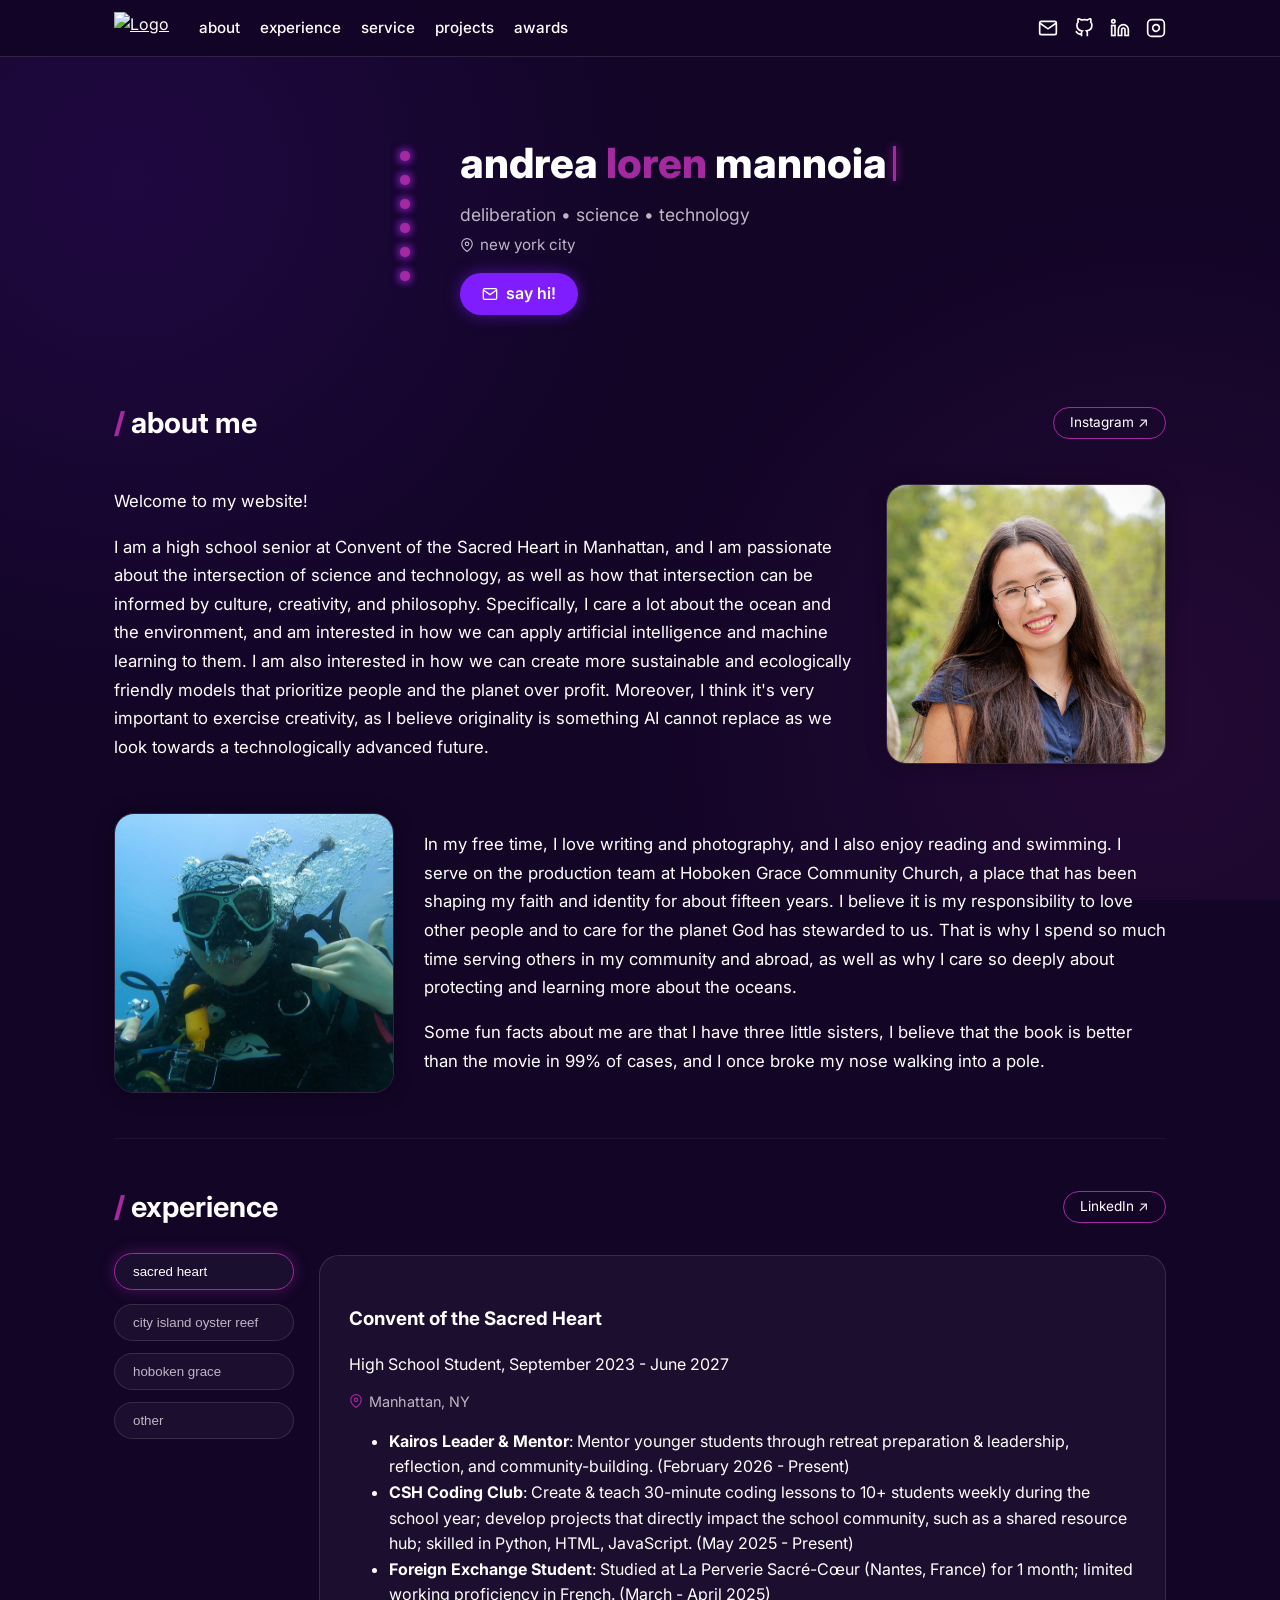
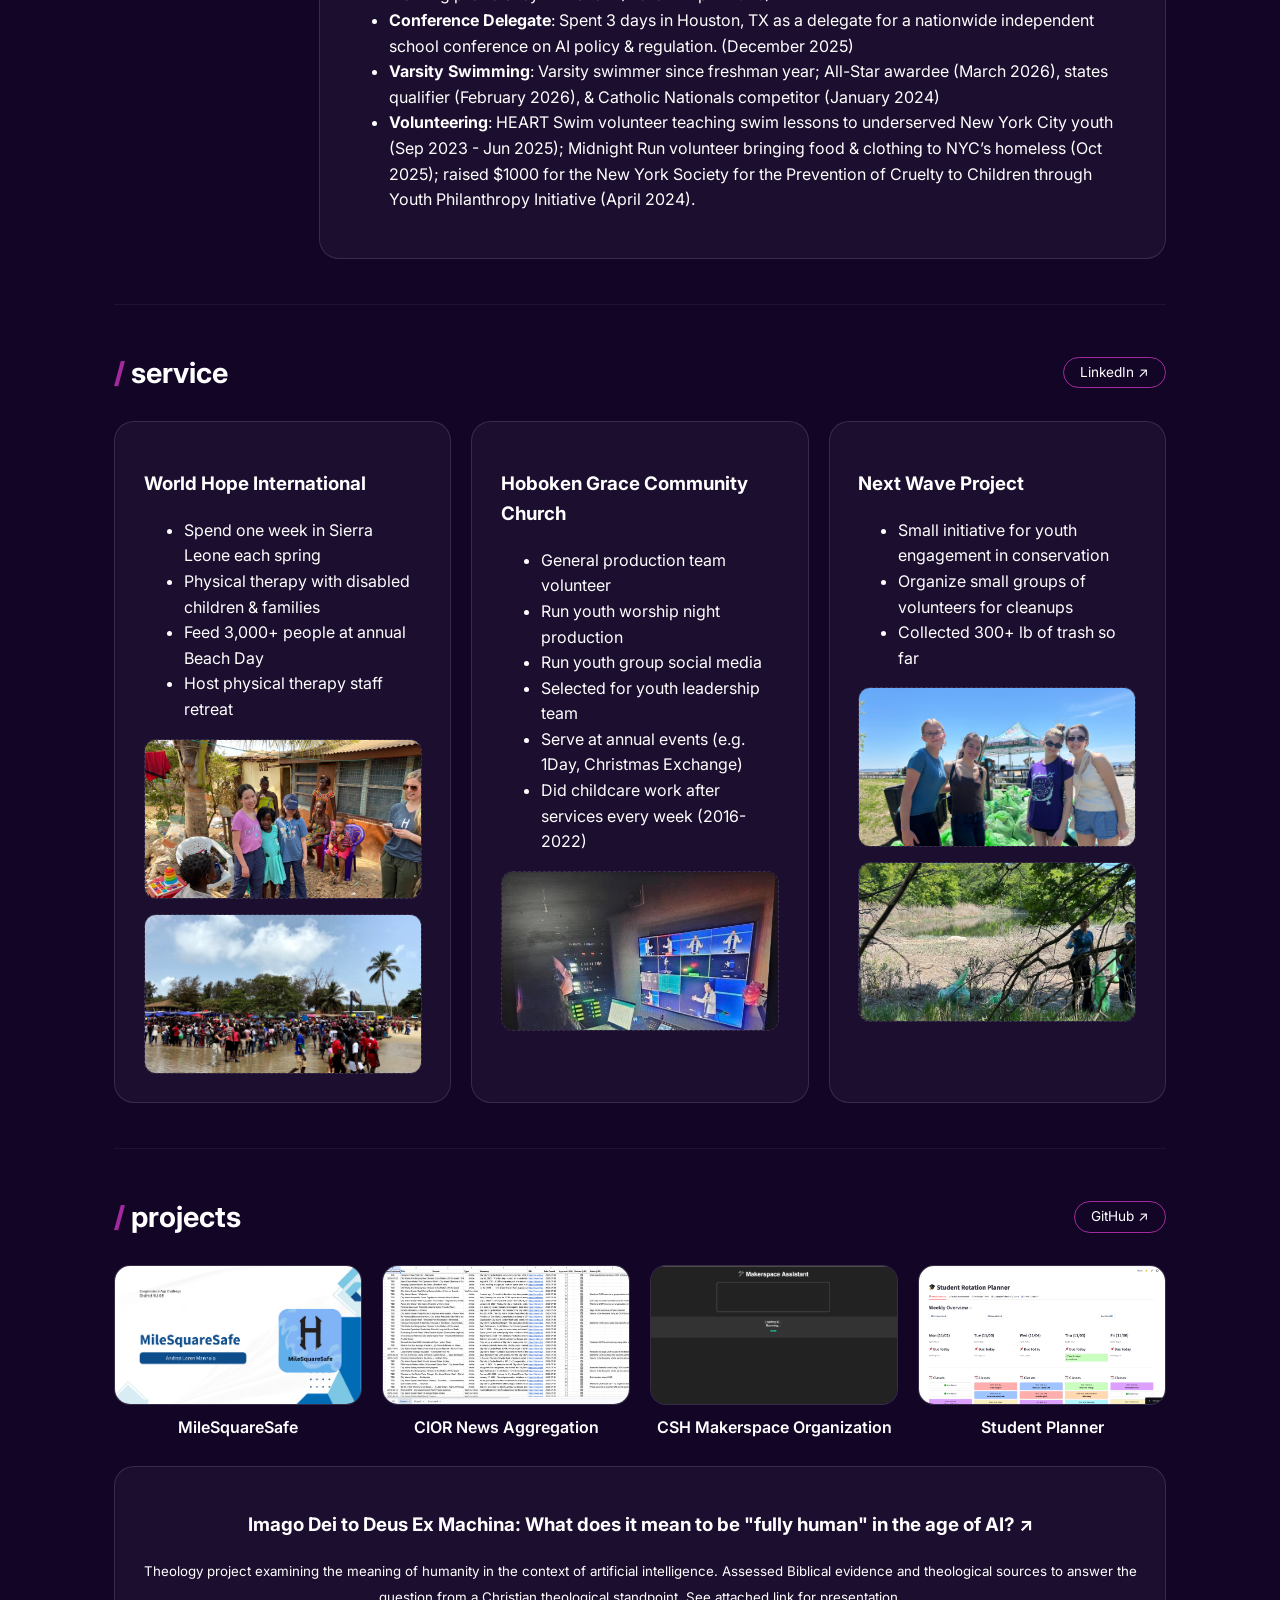
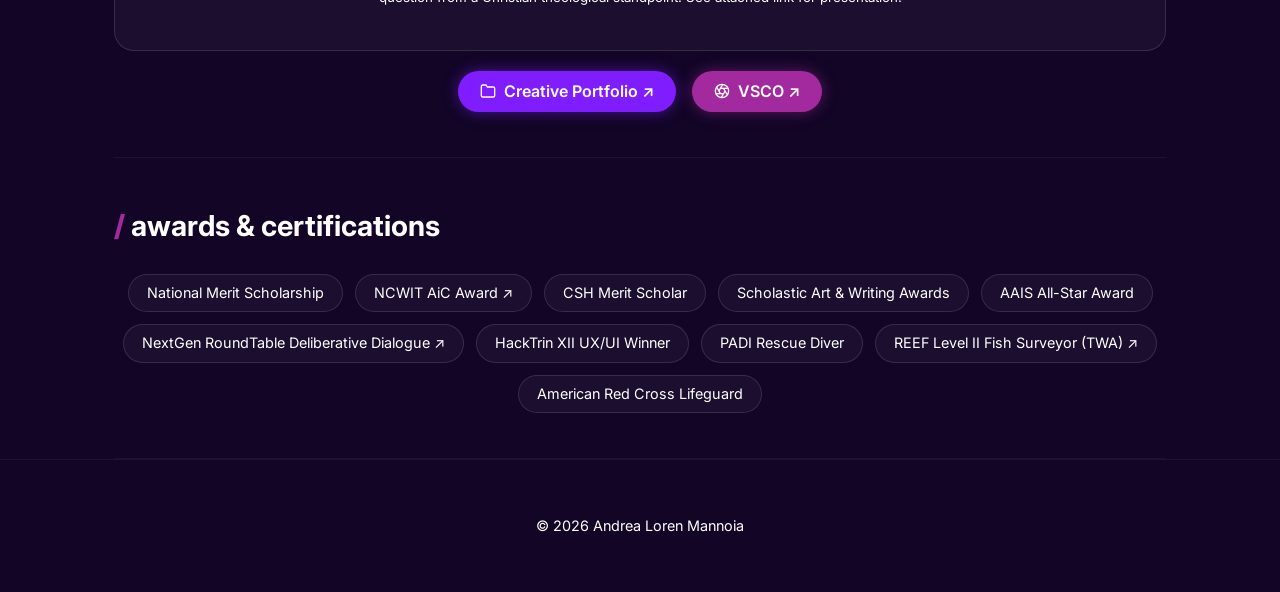
==== commit 5fd52656: "Update VSCO link and award description" ====
--- a/index.html
+++ b/index.html
@@ -285,8 +285,16 @@
             <svg width="16" height="16" viewBox="0 0 24 24" fill="none" stroke="currentColor" stroke-width="2"><path d="M22 19a2 2 0 0 1-2 2H4a2 2 0 0 1-2-2V5a2 2 0 0 1 2-2h5l2 3h9a2 2 0 0 1 2 2z"></path></svg>
             Creative Portfolio ↗
         </a>
-        <a href="https://vsco.co/YOUR_USERNAME_HERE" target="_blank" class="glow-btn pink">
-            <svg width="16" height="16" viewBox="0 0 24 24" fill="none" stroke="currentColor" stroke-width="2"><rect x="2" y="2" width="20" height="20" rx="5" ry="5"></rect><path d="M16 11.37A4 4 0 1 1 12.63 8 4 4 0 0 1 16 11.37z"></path></svg>
+        <a href="https://vsco.co/andrea-lorenn" target="_blank" class="glow-btn pink">
+            <svg width="16" height="16" viewBox="0 0 24 24" fill="none" stroke="currentColor" stroke-width="2">
+                <circle cx="12" cy="12" r="10"></circle>
+                <line x1="14.31" y1="8" x2="20.05" y2="17.94"></line>
+                <line x1="9.69" y1="8" x2="21.17" y2="8"></line>
+                <line x1="7.38" y1="12" x2="13.12" y2="2.06"></line>
+                <line x1="9.69" y1="16" x2="3.95" y2="6.06"></line>
+                <line x1="14.31" y1="16" x2="2.83" y2="16"></line>
+                <line x1="16.62" y1="12" x2="10.88" y2="21.94"></line>
+            </svg>
             VSCO ↗
         </a>
     </div>
@@ -300,7 +308,7 @@
         
         <div class="awards-grid">
             <span class="award-pill">National Merit Scholarship</span>
-            <a href="https://www.aspirations.org/people/andrea-m/157993" target="_blank" class="award-pill clickable">NCWIT AiC Award 🏆 ↗</a>
+            <a href="https://www.aspirations.org/people/andrea-m/157993" target="_blank" class="award-pill clickable">NCWIT AiC Award ↗</a>
             <span class="award-pill">CSH Merit Scholar</span>
             <span class="award-pill">Scholastic Art & Writing Awards</span>
             <span class="award-pill">AAIS All-Star Award</span>
--- a/style.css
+++ b/style.css
@@ -243,6 +243,38 @@
 .glow-btn:hover {
     transform: translateY(-2px);
     box-shadow: 0 0 25px rgba(127, 29, 255, 0.85);
+}
+
+/* Container for the Creative Portfolio & VSCO buttons */
+.project-actions-row {
+    display: flex;
+    justify-content: center;
+    align-items: center;
+    gap: 16px;
+    margin-top: 20px;
+    flex-wrap: wrap;
+}
+
+/* Violet Glow Button */
+.glow-btn.violet {
+    background-color: var(--accent-bright) !important;
+    box-shadow: 0 0 15px rgba(127, 29, 255, 0.5) !important;
+}
+
+.glow-btn.violet:hover {
+    transform: translateY(-2px) !important;
+    box-shadow: 0 0 25px rgba(127, 29, 255, 0.85) !important;
+}
+
+/* Pink Glow Button */
+.glow-btn.pink {
+    background-color: var(--accent-pink) !important;
+    box-shadow: 0 0 15px rgba(163, 41, 158, 0.5) !important;
+}
+
+.glow-btn.pink:hover {
+    transform: translateY(-2px) !important;
+    box-shadow: 0 0 25px rgba(163, 41, 158, 0.85) !important;
 }
 
 /* ==========================================================================
